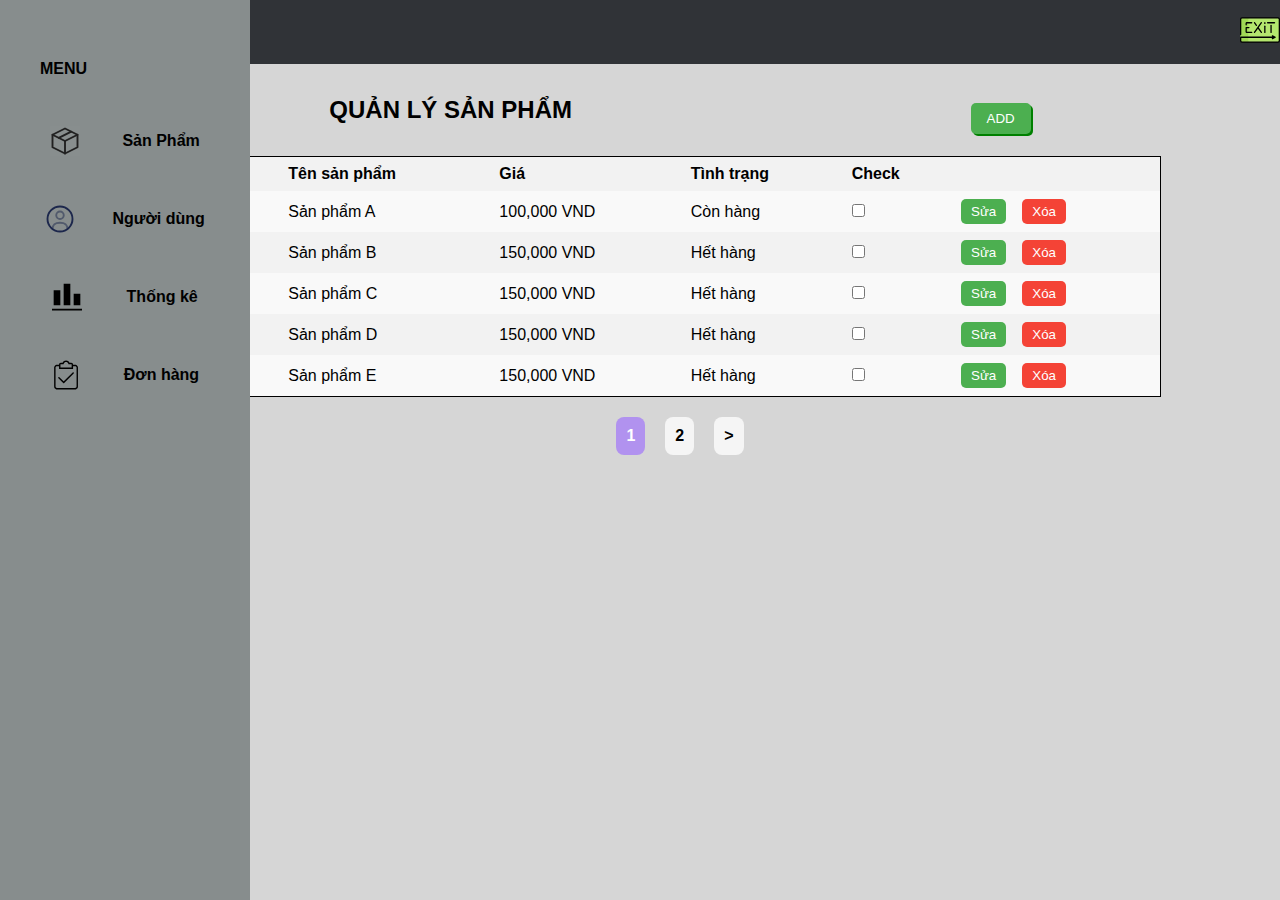
==== admin/admin_index.html @ 741190aa "Merge branch 'main' of https://github.com/nguyenhoangtuan12102003/web-Fruit" ====
<!DOCTYPE html>
<html lang="en">
  <head>
    <meta charset="UTF-8" />
    <meta name="viewport" content="width=device-width, initial-scale=1.0" />
    <title>Document</title>
    <link rel="stylesheet" href="../css/admin.css" />
  </head>
  <body>
    <div class="header">
      <!-- Start Navbar -->
      <div class="navbar">
        <ul class="navbar-title">
          <p>Xin Chào Admin</p>
          <svg class="admin-logo" width="30px" height="30px" viewBox="0 0 32 32" id="user" xmlns="http://www.w3.org/2000/svg"><defs><style>.cls-1{fill:#f16145;}.cls-2{fill:#f68f71;}</style></defs><title/><path class="cls-1" d="M16,15A15,15,0,0,0,1,30a1,1,0,0,0,1,1H30a1,1,0,0,0,1-1A15,15,0,0,0,16,15Z"/><circle class="cls-2" cx="16" cy="9" r="8"/></svg>
          <a href="/block/login.html">
            <svg class="exit-logo" height="40px" width="40px" version="1.1" id="Layer_1" xmlns="http://www.w3.org/2000/svg" xmlns:xlink="http://www.w3.org/1999/xlink" 
            viewBox="0 0 512 512" xml:space="preserve">
         <path style="fill:#B4E66E;" d="M486.013,410.816H25.987c-9.772,0-17.693-7.921-17.693-17.693V118.877
           c0-9.772,7.921-17.693,17.693-17.693h460.026c9.772,0,17.693,7.921,17.693,17.693v274.246
           C503.706,402.895,495.785,410.816,486.013,410.816z"/>
         <path style="fill:#A0D755;" d="M106.344,393.123V118.877c0-9.771,7.921-17.693,17.693-17.693H25.987
           c-9.772,0-17.693,7.922-17.693,17.693v274.246c0,9.771,7.921,17.693,17.693,17.693h98.051
           C114.266,410.816,106.344,402.894,106.344,393.123z"/>
         <path d="M79.067,197.944c4.58,0,8.294-3.713,8.294-8.294v-17.693c0-0.305,0.248-0.553,0.553-0.553h61.927
           c4.58,0,8.294-3.713,8.294-8.294s-3.713-8.294-8.294-8.294H87.914c-9.452,0-17.14,7.689-17.14,17.14v17.693
           C70.773,194.23,74.487,197.944,79.067,197.944z"/>
         <path d="M70.773,278.117c0,9.452,7.689,17.14,17.14,17.14h61.927c4.58,0,8.294-3.713,8.294-8.294s-3.713-8.294-8.294-8.294H87.914
           c-0.305,0-0.553-0.248-0.553-0.553V233.33h27.093c4.58,0,8.294-3.713,8.294-8.294s-3.713-8.294-8.294-8.294H79.067
           c-4.58,0-8.294,3.713-8.294,8.294V278.117z"/>
         <path d="M180.406,293.712c1.461,1.044,3.145,1.545,4.814,1.545c2.588,0,5.138-1.208,6.756-3.473l37.484-52.478l37.484,52.478
           c1.619,2.266,4.168,3.473,6.756,3.473c1.669,0,3.353-0.502,4.814-1.545c3.728-2.663,4.59-7.843,1.929-11.569l-40.79-57.106
           l40.79-57.106c2.663-3.728,1.799-8.907-1.929-11.569c-3.727-2.662-8.906-1.798-11.569,1.929l-88.467,123.853
           C175.815,285.87,176.679,291.049,180.406,293.712z"/>
         <path d="M203.012,202.279c1.619,2.266,4.168,3.473,6.756,3.473c1.669,0,3.353-0.502,4.814-1.545
           c3.728-2.663,4.59-7.843,1.929-11.569l-24.535-34.348c-2.663-3.728-7.844-4.591-11.569-1.929c-3.728,2.663-4.59,7.843-1.929,11.569
           L203.012,202.279z"/>
         <path d="M309.633,286.963c0,4.58,3.713,8.294,8.294,8.294s8.294-3.713,8.294-8.294v-79.62c0-4.58-3.713-8.294-8.294-8.294
           s-8.294,3.713-8.294,8.294V286.963z"/>
         <path d="M317.927,180.249c4.58,0,8.294-3.713,8.294-8.294v-8.846c0-4.58-3.713-8.294-8.294-8.294s-8.294,3.713-8.294,8.294v8.846
           C309.633,176.536,313.346,180.249,317.927,180.249z"/>
         <path d="M450.073,163.11c0-4.58-3.713-8.294-8.294-8.294h-88.467c-4.58,0-8.294,3.713-8.294,8.294s3.713,8.294,8.294,8.294h88.467
           C446.36,171.404,450.073,167.691,450.073,163.11z"/>
         <path d="M389.253,198.497v88.467c0,4.58,3.713,8.294,8.294,8.294s8.294-3.713,8.294-8.294v-88.467c0-4.58-3.713-8.294-8.294-8.294
           S389.253,193.916,389.253,198.497z"/>
         <path d="M486.013,92.89H25.987C11.658,92.89,0,104.548,0,118.877v194.626c0,4.58,3.713,8.294,8.294,8.294s8.294-3.713,8.294-8.294
           V118.877c0-5.183,4.217-9.4,9.4-9.4h460.026c5.183,0,9.4,4.217,9.4,9.4v274.246c0,5.183-4.217,9.4-9.4,9.4H25.987
           c-5.183,0-9.4-4.217-9.4-9.4v-35.387c0-0.305,0.248-0.553,0.553-0.553h398.354l-3.963,1.982c-4.097,2.048-5.758,7.03-3.709,11.127
           c1.453,2.906,4.381,4.587,7.425,4.586c1.246,0,2.511-0.282,3.702-0.877l35.387-17.693c2.81-1.404,4.585-4.276,4.585-7.418
           c0-3.142-1.775-6.013-4.585-7.418l-35.387-17.693c-4.094-2.048-9.078-0.388-11.127,3.709c-2.049,4.097-0.388,9.079,3.709,11.127
           l3.963,1.982H17.14c-9.452,0-17.14,7.689-17.14,17.14v35.387c0,14.329,11.658,25.987,25.987,25.987h460.026
           c14.329,0,25.987-11.658,25.987-25.987V118.877C512,104.548,500.342,92.89,486.013,92.89z"/>
         </svg>
          </a>
        </ul>
      </div>
      <!-- End navbar -->
      <!-- Menuleft -->
      <div class="menu-left" onmouseover="PhongSide();" onmouseout="ThuSide()">
        <ul class="list-menu">
          <li class="list-menu-item">
            <h2 class="text title-1 hide-text">MENU</h2>
          </li>
          <li class="list-menu-item">
            <?xml version="1.0" ?>

            <!-- Uploaded to: SVG Repo, www.svgrepo.com, Generator: SVG Repo Mixer Tools -->
            <svg
              width="800px"
              height="800px"
              viewBox="0 0 24 24"
              version="1.1"
              xmlns="http://www.w3.org/2000/svg"
              xmlns:xlink="http://www.w3.org/1999/xlink"
            >
              <title />

              <g
                fill="none"
                fill-rule="evenodd"
                id="页面-1"
                stroke="none"
                stroke-width="1"
              >
                <g id="导航图标" transform="translate(-325.000000, -80.000000)">
                  <g id="编组" transform="translate(325.000000, 80.000000)">
                    <polygon
                      fill="#FFFFFF"
                      fill-opacity="0.01"
                      fill-rule="nonzero"
                      id="路径"
                      points="24 0 0 0 0 24 24 24"
                    />

                    <polygon
                      id="路径"
                      points="22 7 12 2 2 7 2 17 12 22 22 17"
                      stroke="#212121"
                      stroke-linejoin="round"
                      stroke-width="1.5"
                    />

                    <line
                      id="路径"
                      stroke="#212121"
                      stroke-linecap="round"
                      stroke-linejoin="round"
                      stroke-width="1.5"
                      x1="2"
                      x2="12"
                      y1="7"
                      y2="12"
                    />

                    <line
                      id="路径"
                      stroke="#212121"
                      stroke-linecap="round"
                      stroke-linejoin="round"
                      stroke-width="1.5"
                      x1="12"
                      x2="12"
                      y1="22"
                      y2="12"
                    />

                    <line
                      id="路径"
                      stroke="#212121"
                      stroke-linecap="round"
                      stroke-linejoin="round"
                      stroke-width="1.5"
                      x1="22"
                      x2="12"
                      y1="7"
                      y2="12"
                    />
                    <line
                      id="路径"
                      stroke="#212121"
                      stroke-linecap="round"
                      stroke-linejoin="round"
                      stroke-width="1.5"
                      x1="17"
                      x2="7"
                      y1="4.5"
                      y2="9.5"
                    />
                  </g>
                </g>
              </g>
            </svg>
            <span class="text hide-text">Sản Phẩm</span>
          </li>

          <li class="list-menu-item">
            <?xml version="1.0" encoding="utf-8"?><!-- Uploaded to: SVG Repo, www.svgrepo.com, Generator: SVG Repo Mixer Tools -->
            <svg
              width="800px"
              height="800px"
              viewBox="0 0 24 24"
              fill="none"
              xmlns="http://www.w3.org/2000/svg"
            >
              <circle
                opacity="0.5"
                cx="12"
                cy="9"
                r="3"
                stroke="#1C274C"
                stroke-width="1.5"
              />
              <circle
                cx="12"
                cy="12"
                r="10"
                stroke="#1C274C"
                stroke-width="1.5"
              />
              <path
                opacity="0.5"
                d="M17.9691 20C17.81 17.1085 16.9247 15 11.9999 15C7.07521 15 6.18991 17.1085 6.03076 20"
                stroke="#1C274C"
                stroke-width="1.5"
                stroke-linecap="round"
              />
            </svg>
            <span class="text">Người dùng</span>
          </li>

          <li class="list-menu-item">
            <?xml version="1.0" encoding="utf-8"?><!-- Uploaded to: SVG Repo, www.svgrepo.com, Generator: SVG Repo Mixer Tools -->
            <svg
              fill="#000000"
              width="800px"
              height="800px"
              viewBox="0 0 1920 1920"
              xmlns="http://www.w3.org/2000/svg"
            >
              <path
                d="M746.667 106.667H1173.33V1493.33H746.667V106.667ZM533.333 533.333H106.667V1493.33H533.333V533.333ZM1920 1706.67H0V1824H1920V1706.67ZM1813.33 746.667H1386.67V1493.33H1813.33V746.667Z"
              />
            </svg>
            <span class="text">Thống kê</span>
          </li>

          <li class="list-menu-item">
            <?xml version="1.0" encoding="utf-8"?>
            <!-- Uploaded to: SVG Repo, www.svgrepo.com, Generator: SVG Repo Mixer Tools -->
            <svg
              width="800px"
              height="800px"
              viewBox="0 0 1024 1024"
              fill="#000000"
              class="icon"
              version="1.1"
              xmlns="http://www.w3.org/2000/svg"
            >
              <path
                d="M824.8 1003.2H203.2c-12.8 0-25.6-2.4-37.6-7.2-11.2-4.8-21.6-12-30.4-20.8-8.8-8.8-16-19.2-20.8-30.4-4.8-12-7.2-24-7.2-37.6V260c0-12.8 2.4-25.6 7.2-37.6 4.8-11.2 12-21.6 20.8-30.4 8.8-8.8 19.2-16 30.4-20.8 12-4.8 24-7.2 37.6-7.2h94.4v48H203.2c-26.4 0-48 21.6-48 48v647.2c0 26.4 21.6 48 48 48h621.6c26.4 0 48-21.6 48-48V260c0-26.4-21.6-48-48-48H730.4v-48H824c12.8 0 25.6 2.4 37.6 7.2 11.2 4.8 21.6 12 30.4 20.8 8.8 8.8 16 19.2 20.8 30.4 4.8 12 7.2 24 7.2 37.6v647.2c0 12.8-2.4 25.6-7.2 37.6-4.8 11.2-12 21.6-20.8 30.4-8.8 8.8-19.2 16-30.4 20.8-11.2 4.8-24 7.2-36.8 7.2z"
                fill=""
              />
              <path
                d="M752.8 308H274.4V152.8c0-32.8 26.4-60 60-60h61.6c22.4-44 67.2-72.8 117.6-72.8 50.4 0 95.2 28.8 117.6 72.8h61.6c32.8 0 60 26.4 60 60v155.2m-430.4-48h382.4V152.8c0-6.4-5.6-12-12-12H598.4l-5.6-16c-12-33.6-43.2-56-79.2-56s-67.2 22.4-79.2 56l-5.6 16H334.4c-6.4 0-12 5.6-12 12v107.2zM432.8 792c-6.4 0-12-2.4-16.8-7.2L252.8 621.6c-4.8-4.8-7.2-10.4-7.2-16.8s2.4-12 7.2-16.8c4.8-4.8 10.4-7.2 16.8-7.2s12 2.4 16.8 7.2L418.4 720c4 4 8.8 5.6 13.6 5.6s10.4-1.6 13.6-5.6l295.2-295.2c4.8-4.8 10.4-7.2 16.8-7.2s12 2.4 16.8 7.2c9.6 9.6 9.6 24 0 33.6L449.6 784.8c-4.8 4-11.2 7.2-16.8 7.2z"
                fill=""
              />
            </svg>
            <span class="text">Đơn hàng</span>
          </li>
        </ul>
      </div>
      <!-- END MENU LEFT -->
    </div>
    <!-- CONTENT -->
    <div class="content">
      <!-- SẢN PHẨM -->
      <div class="product">
        <div class="header-product">
          <h1 class="title">QUẢN LÝ SẢN PHẨM</h1>
          <div class="button-header">
            <button class="btn-add">
              <a href="" id="add-data">ADD</a>
            </button>
          </div>
        </div>
        <div class="body-product">
          <table>
            <thead>
              <tr>
                <th>STT</th>
                <th>Tên sản phẩm</th>
                <th>Giá</th>
                <th>Tình trạng</th>
                <th>Check</th>
                <th></th>
              </tr>
            </thead>
            <tbody class="list-product">
              <tr class="item">
                <td>1</td>
                <td>Sản phẩm A</td>
                <td>100,000 VND</td>
                <td>Còn hàng</td>
                <td><input type="checkbox" /></td>
                <td>
                  <button class="btn-edit">Sửa</button
                  ><button class="btn-delete">Xóa</button>
                </td>
              </tr>
              <tr class="item">
                <td>2</td>
                <td>Sản phẩm B</td>
                <td>150,000 VND</td>
                <td>Hết hàng</td>
                <td><input type="checkbox" /></td>
                <td>
                  <button class="btn-edit">Sửa</button
                  ><button class="btn-delete">Xóa</button>
                </td>
              </tr>
              <tr class="item">
                <td>3</td>
                <td>Sản phẩm C</td>
                <td>150,000 VND</td>
                <td>Hết hàng</td>
                <td><input type="checkbox" /></td>
                <td>
                  <button class="btn-edit">Sửa</button
                  ><button class="btn-delete">Xóa</button>
                </td>
              </tr>
              <tr class="item">
                <td>4</td>
                <td>Sản phẩm D</td>
                <td>150,000 VND</td>
                <td>Hết hàng</td>
                <td><input type="checkbox" /></td>
                <td>
                  <button class="btn-edit">Sửa</button
                  ><button class="btn-delete">Xóa</button>
                </td>
              </tr>
              <tr class="item">
                <td>5</td>
                <td>Sản phẩm E</td>
                <td>150,000 VND</td>
                <td>Hết hàng</td>
                <td><input type="checkbox" /></td>
                <td>
                  <button class="btn-edit">Sửa</button
                  ><button class="btn-delete">Xóa</button>
                </td>
              </tr>
              <tr class="item">
                <td>5</td>
                <td>Sản phẩm E</td>
                <td>150,000 VND</td>
                <td>Hết hàng</td>
                <td><input type="checkbox" /></td>
                <td>
                  <button class="btn-edit">Sửa</button
                  ><button class="btn-delete">Xóa</button>
                </td>
              </tr>
              <tr class="item">
                <td>5</td>
                <td>Sản phẩm E</td>
                <td>150,000 VND</td>
                <td>Hết hàng</td>
                <td><input type="checkbox" /></td>
                <td>
                  <button class="btn-edit">Sửa</button
                  ><button class="btn-delete">Xóa</button>
                </td>
              </tr>
              <tr class="item">
                <td>5</td>
                <td>Sản phẩm E</td>
                <td>150,000 VND</td>
                <td>Hết hàng</td>
                <td><input type="checkbox" /></td>
                <td>
                  <button class="btn-edit">Sửa</button
                  ><button class="btn-delete">Xóa</button>
                </td>
              </tr>
              <tr class="item">
                <td>5</td>
                <td>Sản phẩm E</td>
                <td>150,000 VND</td>
                <td>Hết hàng</td>
                <td><input type="checkbox" /></td>
                <td>
                  <button class="btn-edit">Sửa</button
                  ><button class="btn-delete">Xóa</button>
                </td>
              </tr>
              <tr class="item">
                <td>5</td>
                <td>Sản phẩm E</td>
                <td>150,000 VND</td>
                <td>Hết hàng</td>
                <td><input type="checkbox" /></td>
                <td>
                  <button class="btn-edit">Sửa</button
                  ><button class="btn-delete">Xóa</button>
                </td>
              </tr>
            </tbody>
          </table>
        </div>

        <div class="pagination">
          <ul class="listPage">
            <li class="active listPage-item"> 1</li>
            <li class=" listPage-item">2</li>
            <li class=" listPage-item">3</li>
          </ul>
        </div>
      </div>

      <!-- Account -->
      
    </div>
  </body>
  <script src="/js/admin.js"></script>
</html>
---- css/admin.css ----
* {
    box-sizing: inherit;
    margin: 0 auto;
    padding: 0;
    font-family: 'Signika', sans-serif;
    color: #000;
  }
  body{
      background-color: #cccccccd;
  }
  :root{
      --background-primary:#fdf8f8;
      --main-color: #039201;
      --blackLight:#303337;
      --blackDark:#212121;;
      --mattGray: #878d8d;
  }
  .navbar {
    display: flex;
    background-color: var(--blackLight); /* Màu nền của navbar */
    color: #fff; /* Màu chữ trắng */
    display: flex;
    justify-content: space-between; /* Canh giữa các phần tử theo chiều ngang */
    align-items: center; /* Canh giữa các phần tử theo chiều dọc */
    padding: 10px 0;
    width: 100%;
  }
  
  .navbar-title{
      display: flex;
      position: relative;
      justify-content: center;
      align-items: center;
  }
  .navbar-title p{
      margin-left: 100px;
      color: white;
      font-weight: 800;   
  }
  .navbar-title p {
    margin-left: 100px;
    color: white;
    font-weight: 800;
  }
 .admin-logo{
    margin: -5px 0 0 10px;
 }
 .exit-logo{
   margin-left: 1000px;
   
 }
  .btn-exit {
      background-color: white;
  }
  .exit {
    background-color: #878d8d;
    margin-right: 12px;
  }
  
  .menu-left {
    height: 100%;
    width: 20%;
    position: fixed;
    top: 0;
    background-color: var(--mattGray);
    padding-top: 20px;
    color: #fff;
    overflow-y: auto;
    transition: all ease 0.3s;
  }
  
  .list-menu {
    text-align: center;
    list-style-type: none;
  }
  .list-menu-item {
    padding: 24px;
    display: flex;
    align-items: center;
    transition: transform 0.4s ease;
  }
  .list-menu-item h2 {
    font-size: 30px;
    text-align: center;
  }
  .list-menu-item:hover {
    transform: scale(1.1);
    background-color: #ccc;
  }
  .list-menu-item .text {
    font-size: 16px;
    font-weight: 600;
    margin-left: 16px;
  }
  
  .list-menu-item:first-child {
    margin-top: 16px;
  }
  .list-menu-item svg {
    width: 30px;
    height: 30px;
  }
  .list-menu-item.hide-text .text {
    display: none;
  }
  /* CONTENT */
  /* SAN PHAM */
  .content {
    margin-left: 80px;
    display: flex;
    justify-content: center;
  }
  .product {
    width: 80%;
    margin: 32px;
  }
  .header-product {
    display: flex;
    justify-content: space-between;
    align-items: center;
    margin-bottom: 16px;
  }
  
  .header-product .title {
    display: flex;
    justify-content: center;
    text-decoration: none;
    text-align: center;
  }
  .title{
      margin-bottom: 16px ;
      font-size: 24px;
      font-weight: 700;
      
  }
  .btn-add{
      padding: 8px 16px;
      background-color:#4CAF50;
      margin-left: 140px;
      border: none;
      border-radius: 5px;
      box-shadow: 2px 2px green;
      opacity: 1;
  }
  .btn-add:hover{
      opacity: 0.8;
  }
  .title {
    margin-bottom: 16px;
    font-size: 24px;
    font-weight: 700;
  }
  .btn-add {
    padding: 8px 16px;
    background-color: #4caf50;
    margin-left: 140px;
  }
  .btn-add a {
    color: white;
    text-decoration: none;
  }
  table {
      border-collapse: collapse;  
      width: 100%;
      border: 1px solid black;
      background-color: rgba(255, 255, 255, 0.853);
  
  }
  th, td {
      text-align: left;   
      padding: 8px;
      border-collapse: collapse;
  }
  th,
  td {
    text-align: left;
    padding: 8px;
  }
  th {
    background-color: #f2f2f2;
  }
  tr:hover {
      background-color: #f2f2f2;
  }
  .btn-edit, .btn-delete {
      padding: 5px 10px;
      background-color: #4CAF50;
      color: white;
      border: none;
      border-radius: 5px;
      cursor: pointer;
      opacity: 1;
  }
  tr:nth-child(even) {
    background-color: #f2f2f2;
  }
  tr:hover {
    background-color: #ddd;
  }
  .btn-edit,
  .btn-delete {
    padding: 5px 10px;
    background-color: #4caf50;
    color: white;
    border: none;
    cursor: pointer;
  }
  .btn-delete {
    background-color: #f44336;
  }
  .btn-edit {
    margin-right: 16px;
  }
  .btn-edit:hover{
      opacity: 0.8;
  }
  .btn-delete:hover{
      opacity: 0.8;
  }
  
  /* end product  */
  /* pagination */
  .listPage{
    padding: 20px;
    text-align: center;
    list-style: none;
  }
  .listPage li{
    display: inline-block;
    background-color: #ffffffBD;
    padding: 10px;
    margin: 0 10px;
    cursor: pointer;
    border-radius: 8px;
    font-weight: 600;
  }
  .listPage li:hover{
    opacity: 0.6;
  }
  .listPage .active{
    background-color: #B192EF;
    color:#fff;
  }


  /* thong ke */

  .container-thongke {
    display: flex;
    gap: 25px;
    margin: 35px;
  }
  .left-content {
    flex: 2;
    border: 1px solid black;
    border-radius: 8px;
  }
  .form-thongke {
    padding: 15px 8px;
    display: flex;
    flex-direction: column;
    gap: 15px;
  }
  .text-form {
    text-align: center;
  }
  .form-item {
    display: flex;
    flex-direction: column;
    gap: 10px;
  }
  .form-item label {
    margin-bottom: 5px;
  }
  #nhom {
    padding: 4px;
    border-radius: 5px;
    width: 80px;
  }
  .form-button {
    padding: 5px;
    width: 200px;
    align-self: center;
    border-radius: 5px;
    background-color: #039201;
  }
  .right-content {
    flex: 8;
  }
  .form-item .item {
    display: flex;
    gap: 5px;
  }
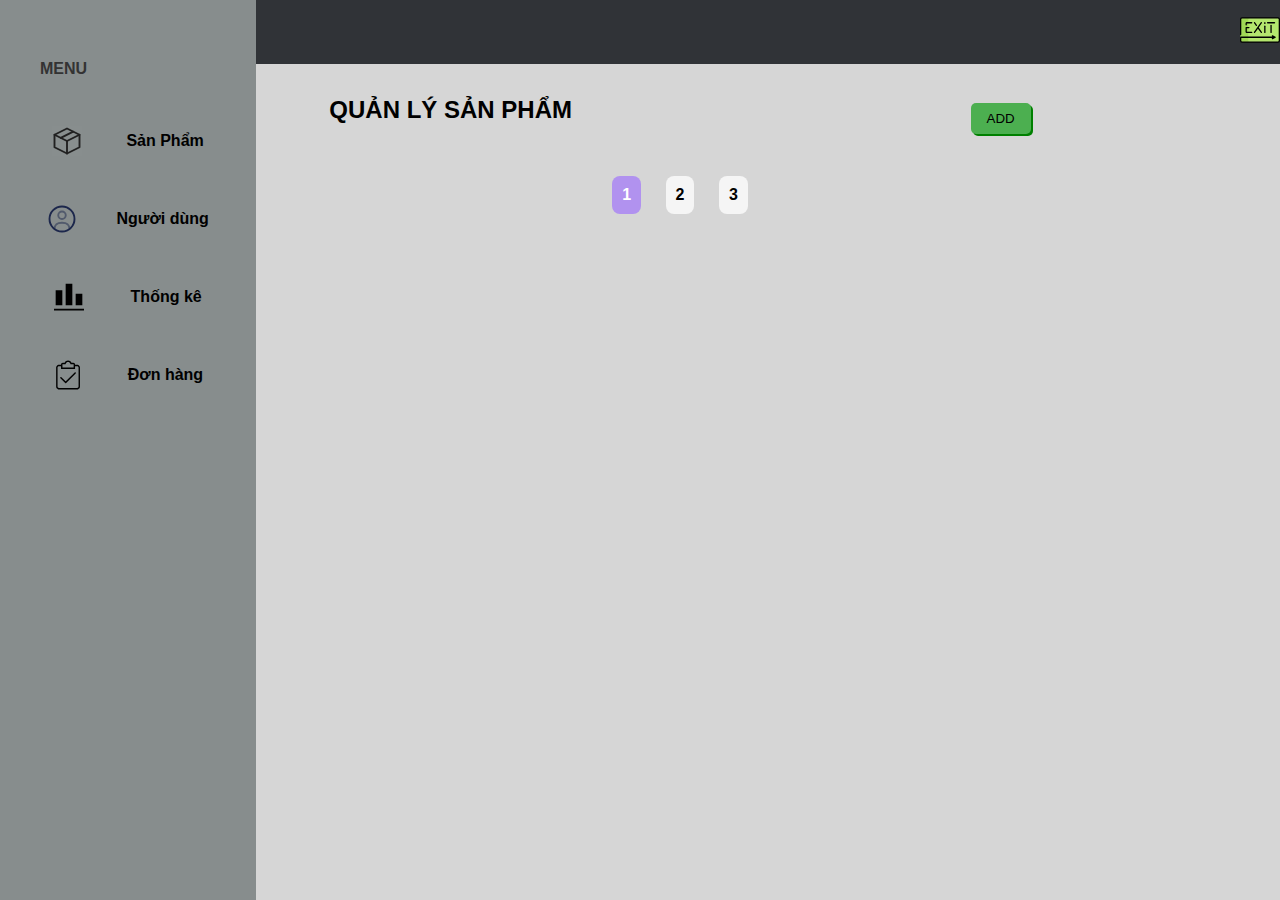
==== commit 94d98e1a: "pull" ====
--- a/admin/admin_index.html
+++ b/admin/admin_index.html
@@ -12,51 +12,108 @@
       <div class="navbar">
         <ul class="navbar-title">
           <p>Xin Chào Admin</p>
-          <svg class="admin-logo" width="30px" height="30px" viewBox="0 0 32 32" id="user" xmlns="http://www.w3.org/2000/svg"><defs><style>.cls-1{fill:#f16145;}.cls-2{fill:#f68f71;}</style></defs><title/><path class="cls-1" d="M16,15A15,15,0,0,0,1,30a1,1,0,0,0,1,1H30a1,1,0,0,0,1-1A15,15,0,0,0,16,15Z"/><circle class="cls-2" cx="16" cy="9" r="8"/></svg>
+          <svg
+            class="admin-logo"
+            width="30px"
+            height="30px"
+            viewBox="0 0 32 32"
+            id="user"
+            xmlns="http://www.w3.org/2000/svg"
+          >
+            <defs>
+              <style>
+                .cls-1 {
+                  fill: #f16145;
+                }
+                .cls-2 {
+                  fill: #f68f71;
+                }
+              </style>
+            </defs>
+            <title />
+            <path
+              class="cls-1"
+              d="M16,15A15,15,0,0,0,1,30a1,1,0,0,0,1,1H30a1,1,0,0,0,1-1A15,15,0,0,0,16,15Z"
+            />
+            <circle class="cls-2" cx="16" cy="9" r="8" />
+          </svg>
           <a href="/block/login.html">
-            <svg class="exit-logo" height="40px" width="40px" version="1.1" id="Layer_1" xmlns="http://www.w3.org/2000/svg" xmlns:xlink="http://www.w3.org/1999/xlink" 
-            viewBox="0 0 512 512" xml:space="preserve">
-         <path style="fill:#B4E66E;" d="M486.013,410.816H25.987c-9.772,0-17.693-7.921-17.693-17.693V118.877
+            <svg
+              class="exit-logo"
+              height="40px"
+              width="40px"
+              version="1.1"
+              id="Layer_1"
+              xmlns="http://www.w3.org/2000/svg"
+              xmlns:xlink="http://www.w3.org/1999/xlink"
+              viewBox="0 0 512 512"
+              xml:space="preserve"
+            >
+              <path
+                style="fill: #b4e66e"
+                d="M486.013,410.816H25.987c-9.772,0-17.693-7.921-17.693-17.693V118.877
            c0-9.772,7.921-17.693,17.693-17.693h460.026c9.772,0,17.693,7.921,17.693,17.693v274.246
-           C503.706,402.895,495.785,410.816,486.013,410.816z"/>
-         <path style="fill:#A0D755;" d="M106.344,393.123V118.877c0-9.771,7.921-17.693,17.693-17.693H25.987
+           C503.706,402.895,495.785,410.816,486.013,410.816z"
+              />
+              <path
+                style="fill: #a0d755"
+                d="M106.344,393.123V118.877c0-9.771,7.921-17.693,17.693-17.693H25.987
            c-9.772,0-17.693,7.922-17.693,17.693v274.246c0,9.771,7.921,17.693,17.693,17.693h98.051
-           C114.266,410.816,106.344,402.894,106.344,393.123z"/>
-         <path d="M79.067,197.944c4.58,0,8.294-3.713,8.294-8.294v-17.693c0-0.305,0.248-0.553,0.553-0.553h61.927
+           C114.266,410.816,106.344,402.894,106.344,393.123z"
+              />
+              <path
+                d="M79.067,197.944c4.58,0,8.294-3.713,8.294-8.294v-17.693c0-0.305,0.248-0.553,0.553-0.553h61.927
            c4.58,0,8.294-3.713,8.294-8.294s-3.713-8.294-8.294-8.294H87.914c-9.452,0-17.14,7.689-17.14,17.14v17.693
-           C70.773,194.23,74.487,197.944,79.067,197.944z"/>
-         <path d="M70.773,278.117c0,9.452,7.689,17.14,17.14,17.14h61.927c4.58,0,8.294-3.713,8.294-8.294s-3.713-8.294-8.294-8.294H87.914
+           C70.773,194.23,74.487,197.944,79.067,197.944z"
+              />
+              <path
+                d="M70.773,278.117c0,9.452,7.689,17.14,17.14,17.14h61.927c4.58,0,8.294-3.713,8.294-8.294s-3.713-8.294-8.294-8.294H87.914
            c-0.305,0-0.553-0.248-0.553-0.553V233.33h27.093c4.58,0,8.294-3.713,8.294-8.294s-3.713-8.294-8.294-8.294H79.067
-           c-4.58,0-8.294,3.713-8.294,8.294V278.117z"/>
-         <path d="M180.406,293.712c1.461,1.044,3.145,1.545,4.814,1.545c2.588,0,5.138-1.208,6.756-3.473l37.484-52.478l37.484,52.478
+           c-4.58,0-8.294,3.713-8.294,8.294V278.117z"
+              />
+              <path
+                d="M180.406,293.712c1.461,1.044,3.145,1.545,4.814,1.545c2.588,0,5.138-1.208,6.756-3.473l37.484-52.478l37.484,52.478
            c1.619,2.266,4.168,3.473,6.756,3.473c1.669,0,3.353-0.502,4.814-1.545c3.728-2.663,4.59-7.843,1.929-11.569l-40.79-57.106
            l40.79-57.106c2.663-3.728,1.799-8.907-1.929-11.569c-3.727-2.662-8.906-1.798-11.569,1.929l-88.467,123.853
-           C175.815,285.87,176.679,291.049,180.406,293.712z"/>
-         <path d="M203.012,202.279c1.619,2.266,4.168,3.473,6.756,3.473c1.669,0,3.353-0.502,4.814-1.545
+           C175.815,285.87,176.679,291.049,180.406,293.712z"
+              />
+              <path
+                d="M203.012,202.279c1.619,2.266,4.168,3.473,6.756,3.473c1.669,0,3.353-0.502,4.814-1.545
            c3.728-2.663,4.59-7.843,1.929-11.569l-24.535-34.348c-2.663-3.728-7.844-4.591-11.569-1.929c-3.728,2.663-4.59,7.843-1.929,11.569
-           L203.012,202.279z"/>
-         <path d="M309.633,286.963c0,4.58,3.713,8.294,8.294,8.294s8.294-3.713,8.294-8.294v-79.62c0-4.58-3.713-8.294-8.294-8.294
-           s-8.294,3.713-8.294,8.294V286.963z"/>
-         <path d="M317.927,180.249c4.58,0,8.294-3.713,8.294-8.294v-8.846c0-4.58-3.713-8.294-8.294-8.294s-8.294,3.713-8.294,8.294v8.846
-           C309.633,176.536,313.346,180.249,317.927,180.249z"/>
-         <path d="M450.073,163.11c0-4.58-3.713-8.294-8.294-8.294h-88.467c-4.58,0-8.294,3.713-8.294,8.294s3.713,8.294,8.294,8.294h88.467
-           C446.36,171.404,450.073,167.691,450.073,163.11z"/>
-         <path d="M389.253,198.497v88.467c0,4.58,3.713,8.294,8.294,8.294s8.294-3.713,8.294-8.294v-88.467c0-4.58-3.713-8.294-8.294-8.294
-           S389.253,193.916,389.253,198.497z"/>
-         <path d="M486.013,92.89H25.987C11.658,92.89,0,104.548,0,118.877v194.626c0,4.58,3.713,8.294,8.294,8.294s8.294-3.713,8.294-8.294
+           L203.012,202.279z"
+              />
+              <path
+                d="M309.633,286.963c0,4.58,3.713,8.294,8.294,8.294s8.294-3.713,8.294-8.294v-79.62c0-4.58-3.713-8.294-8.294-8.294
+           s-8.294,3.713-8.294,8.294V286.963z"
+              />
+              <path
+                d="M317.927,180.249c4.58,0,8.294-3.713,8.294-8.294v-8.846c0-4.58-3.713-8.294-8.294-8.294s-8.294,3.713-8.294,8.294v8.846
+           C309.633,176.536,313.346,180.249,317.927,180.249z"
+              />
+              <path
+                d="M450.073,163.11c0-4.58-3.713-8.294-8.294-8.294h-88.467c-4.58,0-8.294,3.713-8.294,8.294s3.713,8.294,8.294,8.294h88.467
+           C446.36,171.404,450.073,167.691,450.073,163.11z"
+              />
+              <path
+                d="M389.253,198.497v88.467c0,4.58,3.713,8.294,8.294,8.294s8.294-3.713,8.294-8.294v-88.467c0-4.58-3.713-8.294-8.294-8.294
+           S389.253,193.916,389.253,198.497z"
+              />
+              <path
+                d="M486.013,92.89H25.987C11.658,92.89,0,104.548,0,118.877v194.626c0,4.58,3.713,8.294,8.294,8.294s8.294-3.713,8.294-8.294
            V118.877c0-5.183,4.217-9.4,9.4-9.4h460.026c5.183,0,9.4,4.217,9.4,9.4v274.246c0,5.183-4.217,9.4-9.4,9.4H25.987
            c-5.183,0-9.4-4.217-9.4-9.4v-35.387c0-0.305,0.248-0.553,0.553-0.553h398.354l-3.963,1.982c-4.097,2.048-5.758,7.03-3.709,11.127
            c1.453,2.906,4.381,4.587,7.425,4.586c1.246,0,2.511-0.282,3.702-0.877l35.387-17.693c2.81-1.404,4.585-4.276,4.585-7.418
            c0-3.142-1.775-6.013-4.585-7.418l-35.387-17.693c-4.094-2.048-9.078-0.388-11.127,3.709c-2.049,4.097-0.388,9.079,3.709,11.127
            l3.963,1.982H17.14c-9.452,0-17.14,7.689-17.14,17.14v35.387c0,14.329,11.658,25.987,25.987,25.987h460.026
-           c14.329,0,25.987-11.658,25.987-25.987V118.877C512,104.548,500.342,92.89,486.013,92.89z"/>
-         </svg>
+           c14.329,0,25.987-11.658,25.987-25.987V118.877C512,104.548,500.342,92.89,486.013,92.89z"
+              />
+            </svg>
           </a>
         </ul>
       </div>
       <!-- End navbar -->
       <!-- Menuleft -->
-      <div class="menu-left" onmouseover="PhongSide();" onmouseout="ThuSide()">
+      <div id="menuLeft" class="menu-left" onmouseover="PhongSide()" onmouseout="ThuSide()">
         <ul class="list-menu">
           <li class="list-menu-item">
             <h2 class="text title-1 hide-text">MENU</h2>
@@ -188,7 +245,7 @@
             <span class="text">Người dùng</span>
           </li>
 
-          <li class="list-menu-item">
+          <li class="list-menu-item" id="thongke">
             <?xml version="1.0" encoding="utf-8"?><!-- Uploaded to: SVG Repo, www.svgrepo.com, Generator: SVG Repo Mixer Tools -->
             <svg
               fill="#000000"
@@ -238,150 +295,62 @@
         <div class="header-product">
           <h1 class="title">QUẢN LÝ SẢN PHẨM</h1>
           <div class="button-header">
-            <button class="btn-add">
-              <a href="" id="add-data">ADD</a>
-            </button>
+            <button class="btn-add" onclick="hienThi()">ADD</button>
           </div>
         </div>
         <div class="body-product">
-          <table>
-            <thead>
-              <tr>
-                <th>STT</th>
-                <th>Tên sản phẩm</th>
-                <th>Giá</th>
-                <th>Tình trạng</th>
-                <th>Check</th>
-                <th></th>
-              </tr>
-            </thead>
-            <tbody class="list-product">
-              <tr class="item">
-                <td>1</td>
-                <td>Sản phẩm A</td>
-                <td>100,000 VND</td>
-                <td>Còn hàng</td>
-                <td><input type="checkbox" /></td>
-                <td>
-                  <button class="btn-edit">Sửa</button
-                  ><button class="btn-delete">Xóa</button>
-                </td>
-              </tr>
-              <tr class="item">
-                <td>2</td>
-                <td>Sản phẩm B</td>
-                <td>150,000 VND</td>
-                <td>Hết hàng</td>
-                <td><input type="checkbox" /></td>
-                <td>
-                  <button class="btn-edit">Sửa</button
-                  ><button class="btn-delete">Xóa</button>
-                </td>
-              </tr>
-              <tr class="item">
-                <td>3</td>
-                <td>Sản phẩm C</td>
-                <td>150,000 VND</td>
-                <td>Hết hàng</td>
-                <td><input type="checkbox" /></td>
-                <td>
-                  <button class="btn-edit">Sửa</button
-                  ><button class="btn-delete">Xóa</button>
-                </td>
-              </tr>
-              <tr class="item">
-                <td>4</td>
-                <td>Sản phẩm D</td>
-                <td>150,000 VND</td>
-                <td>Hết hàng</td>
-                <td><input type="checkbox" /></td>
-                <td>
-                  <button class="btn-edit">Sửa</button
-                  ><button class="btn-delete">Xóa</button>
-                </td>
-              </tr>
-              <tr class="item">
-                <td>5</td>
-                <td>Sản phẩm E</td>
-                <td>150,000 VND</td>
-                <td>Hết hàng</td>
-                <td><input type="checkbox" /></td>
-                <td>
-                  <button class="btn-edit">Sửa</button
-                  ><button class="btn-delete">Xóa</button>
-                </td>
-              </tr>
-              <tr class="item">
-                <td>5</td>
-                <td>Sản phẩm E</td>
-                <td>150,000 VND</td>
-                <td>Hết hàng</td>
-                <td><input type="checkbox" /></td>
-                <td>
-                  <button class="btn-edit">Sửa</button
-                  ><button class="btn-delete">Xóa</button>
-                </td>
-              </tr>
-              <tr class="item">
-                <td>5</td>
-                <td>Sản phẩm E</td>
-                <td>150,000 VND</td>
-                <td>Hết hàng</td>
-                <td><input type="checkbox" /></td>
-                <td>
-                  <button class="btn-edit">Sửa</button
-                  ><button class="btn-delete">Xóa</button>
-                </td>
-              </tr>
-              <tr class="item">
-                <td>5</td>
-                <td>Sản phẩm E</td>
-                <td>150,000 VND</td>
-                <td>Hết hàng</td>
-                <td><input type="checkbox" /></td>
-                <td>
-                  <button class="btn-edit">Sửa</button
-                  ><button class="btn-delete">Xóa</button>
-                </td>
-              </tr>
-              <tr class="item">
-                <td>5</td>
-                <td>Sản phẩm E</td>
-                <td>150,000 VND</td>
-                <td>Hết hàng</td>
-                <td><input type="checkbox" /></td>
-                <td>
-                  <button class="btn-edit">Sửa</button
-                  ><button class="btn-delete">Xóa</button>
-                </td>
-              </tr>
-              <tr class="item">
-                <td>5</td>
-                <td>Sản phẩm E</td>
-                <td>150,000 VND</td>
-                <td>Hết hàng</td>
-                <td><input type="checkbox" /></td>
-                <td>
-                  <button class="btn-edit">Sửa</button
-                  ><button class="btn-delete">Xóa</button>
-                </td>
-              </tr>
-            </tbody>
-          </table>
         </div>
+        <!-- add product -->
+          <div class="form-container" id="formContainer">
+            <form
+              action=""
+            > 
+            <label for="product_id">ID Sản Phẩm:</label>
+            <input type="text" name="product_id" id="product_id" required /><br />
+
+            <label for="product_name">Tên Sản Phẩm:</label>
+            <input
+              type="text"
+              name="product_name"
+              id="product_name"
+              required
+            /><br />
+
+            <label for="product_price_new">Giá Mới:</label>
+            <input
+              type="number"
+              name="product_price"
+              id="product_price"
+              required
+            /><br />
+
+            <label for="product_image">Hình Ảnh:</label>
+            <input
+              type="file"
+              name="product_image"
+              id="product_image"
+              required
+            /><br />
+
+            <div class="list-btn">
+              <input id="addProduct" class="btn-add-product" type="submit" onclick="themSanPhamMoi()" value="Thêm" />
+              <input  class="btn-back" type="submit" value="Thoát" onclick="Thoat()" />
+            </div>
+            </form>
+          </div>
 
         <div class="pagination">
           <ul class="listPage">
-            <li class="active listPage-item"> 1</li>
-            <li class=" listPage-item">2</li>
-            <li class=" listPage-item">3</li>
+            <li class="active listPage-item">1</li>
+            <li class="listPage-item">2</li>
+            <li class="listPage-item">3</li>
           </ul>
         </div>
       </div>
 
       <!-- Account -->
-      
     </div>
   </body>
-  <script src="/js/admin.js"></script>
+  <script type="module" src="../js/admin.js"></script>
+  <script type="module" src="../js/product.js"></script>
 </html>
--- a/css/admin.css
+++ b/css/admin.css
@@ -159,6 +159,100 @@
     color: white;
     text-decoration: none;
   }
+  /* add  */
+  /* CSS cho biểu mẫu thêm sản phẩm */
+  /* CSS cho phần nền mờ */
+.overlay {
+
+  display: none;
+ 
+  z-index: 999; /* Đảm bảo nó hiển thị phía trên */
+}
+
+/* CSS cho biểu mẫu thêm sản phẩm */
+form {
+  max-width: 500px;
+  margin: 0 auto;
+  padding: 20px;
+  background-color: #ffffff;
+  border-radius: 5px;
+  box-shadow: 0 0 10px rgba(0, 0, 0, 0.1);
+}
+@keyframes fadeIn {
+  from {
+      opacity: 0;
+  }
+  to {
+      opacity: 1;
+  }
+}
+.form-container {
+  display: none;
+  position: fixed;
+  top: 50%;
+  left: 50%;
+  transform: translate(-50%, -50%);
+  background-color: #ffffff;
+  border-radius: 5px;
+  box-shadow: 0 0 10px rgba(0, 0, 0, 0.1);
+  z-index: 2;
+  padding: 20px;
+  animation: fadeIn 0.5s ease-in-out forwards;
+}
+
+/* Định dạng cho tiêu đề */
+h2 {
+  color: #333;
+}
+
+/* Định dạng cho các label và input fields */
+label, input {
+  display: block;
+  margin: 10px 0;
+}
+
+input[type="text"],
+input[type="number"],
+input[type="file"] {
+  width: 100%;
+  padding: 10px;
+  border: 1px solid #ccc;
+  border-radius: 5px;
+}
+
+/* Định dạng cho hình ảnh được tải lên */
+input[type="file"] {
+  padding: 0;
+}
+
+/* Chỉnh màu chữ mặc định cho required field */
+label[for="product_id"], label[for="product_name"], label[for="product_price_new"], label[for="product_image"], label[for="product_price_old"] {
+  color: #007BFF;
+}
+.list-btn{
+  display: flex;
+  justify-content: center;
+}
+
+.btn-add-product {
+  background-color: #007BFF;
+  color: #fff;
+  padding: 10px 20px;
+  border: none;
+  border-radius: 5px;
+  cursor: pointer;
+}
+.btn-back {
+  background-color: #4CAF50; /* Màu xanh (green) */
+  color: #fff;
+  padding: 10px 20px;
+  border: none;
+  border-radius: 5px;
+  cursor: pointer;
+  margin-left: 20px; /* Khoảng cách giữa các nút */
+}
+/* end thêm sản phẩm */
+
   table {
       border-collapse: collapse;  
       width: 100%;
@@ -241,53 +335,289 @@
     background-color: #B192EF;
     color:#fff;
   }
-
-
-  /* thong ke */
-
-  .container-thongke {
-    display: flex;
-    gap: 25px;
-    margin: 35px;
-  }
-  .left-content {
-    flex: 2;
-    border: 1px solid black;
-    border-radius: 8px;
-  }
-  .form-thongke {
-    padding: 15px 8px;
-    display: flex;
-    flex-direction: column;
-    gap: 15px;
-  }
-  .text-form {
-    text-align: center;
-  }
-  .form-item {
-    display: flex;
-    flex-direction: column;
-    gap: 10px;
-  }
-  .form-item label {
-    margin-bottom: 5px;
-  }
-  #nhom {
-    padding: 4px;
-    border-radius: 5px;
-    width: 80px;
-  }
-  .form-button {
-    padding: 5px;
-    width: 200px;
-    align-self: center;
-    border-radius: 5px;
-    background-color: #039201;
-  }
-  .right-content {
-    flex: 8;
-  }
-  .form-item .item {
-    display: flex;
-    gap: 5px;
-  }+body {
+  background-color: #cccccccd;
+}
+:root {
+  --background-primary: #fdf8f8;
+  --main-color: #039201;
+  --blackLight: #303337;
+  --blackDark: #212121;
+  --mattGray: #878d8d;
+}
+.navbar {
+  display: flex;
+  background-color: var(--blackLight); /* Màu nền của navbar */
+  color: #fff; /* Màu chữ trắng */
+  display: flex;
+  justify-content: space-between; /* Canh giữa các phần tử theo chiều ngang */
+  align-items: center; /* Canh giữa các phần tử theo chiều dọc */
+  padding: 10px 0;
+  width: 100%;
+}
+.navbar-title {
+  display: flex;
+  position: relative;
+  justify-content: center;
+  align-items: center;
+}
+.navbar-title p {
+  margin-left: 100px;
+  color: white;
+  font-weight: 800;
+}
+.navbar-title p {
+  margin-left: 100px;
+  color: white;
+  font-weight: 800;
+}
+.admin-logo {
+  margin: -5px 0 0 10px;
+}
+.exit-logo {
+  margin-left: 1000px;
+}
+.btn-exit {
+  background-color: white;
+}
+.exit {
+  background-color: #878d8d;
+  margin-right: 12px;
+}
+
+.menu-left {
+  height: 100%;
+  width: 20%;
+  position: fixed;
+  top: 0;
+  background-color: var(--mattGray);
+  padding-top: 20px;
+  color: #fff;
+  overflow-y: auto;
+  transition: all ease 0.3s;
+}
+
+.list-menu {
+  text-align: center;
+  list-style-type: none;
+}
+.list-menu-item {
+  padding: 24px;
+  display: flex;
+  align-items: center;
+  transition: transform 0.4s ease;
+}
+.list-menu-item h2 {
+  font-size: 30px;
+  text-align: center;
+}
+.list-menu-item:hover {
+  transform: scale(1.1);
+  background-color: #ccc;
+}
+.list-menu-item .text {
+  font-size: 16px;
+  font-weight: 600;
+  margin-left: 16px;
+}
+
+.list-menu-item:first-child {
+  margin-top: 16px;
+}
+.list-menu-item svg {
+  width: 30px;
+  height: 30px;
+}
+.list-menu-item.hide-text .text {
+  display: none;
+}
+/* CONTENT */
+/* SAN PHAM */
+.content {
+  margin-left: 80px;
+  display: flex;
+  justify-content: center;
+}
+.product {
+  width: 80%;
+  margin: 32px;
+}
+.header-product {
+  display: flex;
+  justify-content: space-between;
+  align-items: center;
+  margin-bottom: 16px;
+}
+
+.header-product .title {
+  display: flex;
+  justify-content: center;
+  text-decoration: none;
+  text-align: center;
+}
+.title {
+  margin-bottom: 16px;
+  font-size: 24px;
+  font-weight: 700;
+}
+.btn-add {
+  padding: 8px 16px;
+  background-color: #4caf50;
+  margin-left: 140px;
+  border: none;
+  border-radius: 5px;
+  box-shadow: 2px 2px green;
+  opacity: 1;
+}
+.btn-add:hover {
+  opacity: 0.8;
+}
+.title {
+  margin-bottom: 16px;
+  font-size: 24px;
+  font-weight: 700;
+}
+.btn-add {
+  padding: 8px 16px;
+  background-color: #4caf50;
+  margin-left: 140px;
+}
+.btn-add a {
+  color: white;
+  text-decoration: none;
+}
+table {
+  border-collapse: collapse;
+  width: 100%;
+  border: 1px solid black;
+  background-color: rgba(255, 255, 255, 0.853);
+}
+th,
+td {
+  text-align: left;
+  padding: 8px;
+  border-collapse: collapse;
+}
+th,
+td {
+  text-align: left;
+  padding: 8px;
+}
+th {
+  background-color: #f2f2f2;
+}
+tr:hover {
+  background-color: #f2f2f2;
+}
+.btn-edit,
+.btn-delete {
+  padding: 5px 10px;
+  background-color: #4caf50;
+  color: white;
+  border: none;
+  border-radius: 5px;
+  cursor: pointer;
+  opacity: 1;
+}
+tr:nth-child(even) {
+  background-color: #f2f2f2;
+}
+tr:hover {
+  background-color: #ddd;
+}
+.btn-edit,
+.btn-delete {
+  padding: 5px 10px;
+  background-color: #4caf50;
+  color: white;
+  border: none;
+  cursor: pointer;
+}
+.btn-delete {
+  background-color: #f44336;
+}
+.btn-edit {
+  margin-right: 16px;
+}
+.btn-edit:hover {
+  opacity: 0.8;
+}
+.btn-delete:hover {
+  opacity: 0.8;
+}
+
+/* end product  */
+/* pagination */
+.listPage {
+  padding: 20px;
+  text-align: center;
+  list-style: none;
+}
+.listPage li {
+  display: inline-block;
+  background-color: #ffffffbd;
+  padding: 10px;
+  margin: 0 10px;
+  cursor: pointer;
+  border-radius: 8px;
+  font-weight: 600;
+}
+.listPage li:hover {
+  opacity: 0.6;
+}
+.listPage .active {
+  background-color: #b192ef;
+  color: #fff;
+}
+
+/* thong ke */
+.bill {
+  height: fit-content;
+}
+.container-thongke {
+  display: flex;
+  gap: 25px;
+  margin: 35px 20px;
+  flex: 1;
+}
+.left-content {
+  flex: 2;
+  border: 1px solid black;
+  border-radius: 8px;
+}
+.form-thongke {
+  padding: 15px 8px;
+  display: flex;
+  flex-direction: column;
+  gap: 15px;
+}
+.text-form {
+  text-align: center;
+}
+.form-item {
+  display: flex;
+  flex-direction: column;
+  gap: 10px;
+}
+.form-item label {
+  margin-bottom: 5px;
+}
+#nhom {
+  padding: 4px;
+  border-radius: 5px;
+  width: 80px;
+}
+.form-button {
+  padding: 5px;
+  width: 200px;
+  align-self: center;
+  border-radius: 5px;
+  background-color: #039201;
+}
+.right-content {
+  flex: 8;
+}
+.form-item .item {
+  display: flex;
+  gap: 5px;
+}
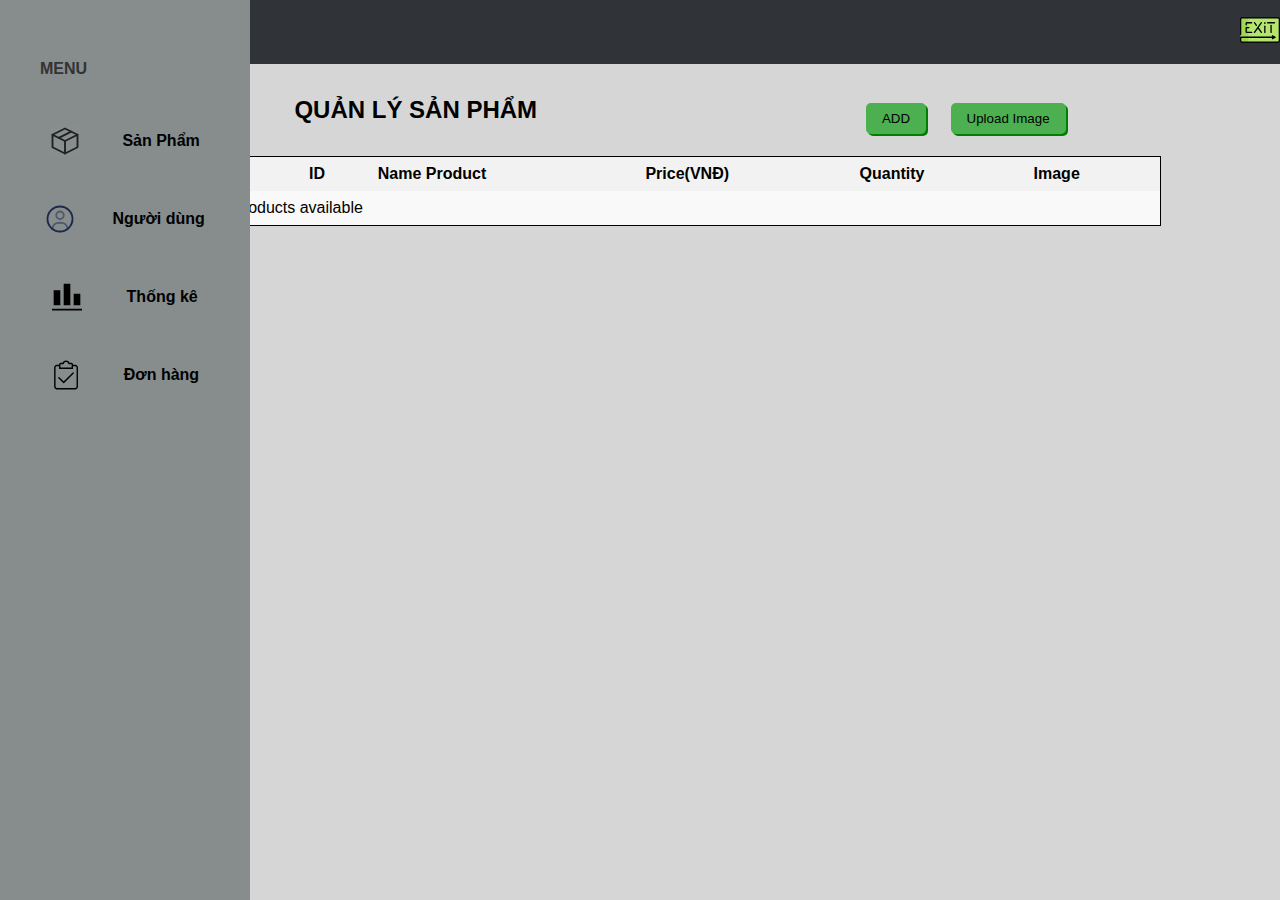
==== commit 9d927600: "update product admin" ====
--- a/admin/admin_index.html
+++ b/admin/admin_index.html
@@ -113,7 +113,12 @@
       </div>
       <!-- End navbar -->
       <!-- Menuleft -->
-      <div id="menuLeft" class="menu-left" onmouseover="PhongSide()" onmouseout="ThuSide()">
+      <div
+        id="menuLeft"
+        class="menu-left"
+        onmouseover="PhongSide()"
+        onmouseout="ThuSide()"
+      >
         <ul class="list-menu">
           <li class="list-menu-item">
             <h2 class="text title-1 hide-text">MENU</h2>
@@ -295,49 +300,45 @@
         <div class="header-product">
           <h1 class="title">QUẢN LÝ SẢN PHẨM</h1>
           <div class="button-header">
-            <button class="btn-add" onclick="hienThi()">ADD</button>
+            <button class="btn-add" onclick="addProduct()">ADD</button>
+            <button class="btn-upload-img">Upload Image</button>
           </div>
         </div>
-        <div class="body-product">
-        </div>
+        <div class="body-product"></div>
         <!-- add product -->
-          <div class="form-container" id="formContainer">
-            <form
-              action=""
-            > 
-            <label for="product_id">ID Sản Phẩm:</label>
-            <input type="text" name="product_id" id="product_id" required /><br />
-
-            <label for="product_name">Tên Sản Phẩm:</label>
-            <input
-              type="text"
-              name="product_name"
-              id="product_name"
-              required
-            /><br />
-
-            <label for="product_price_new">Giá Mới:</label>
-            <input
-              type="number"
-              name="product_price"
-              id="product_price"
-              required
-            /><br />
-
-            <label for="product_image">Hình Ảnh:</label>
-            <input
-              type="file"
-              name="product_image"
-              id="product_image"
-              required
-            /><br />
-
-            <div class="list-btn">
-              <input id="addProduct" class="btn-add-product" type="submit" onclick="themSanPhamMoi()" value="Thêm" />
-              <input  class="btn-back" type="submit" value="Thoát" onclick="Thoat()" />
-            </div>
+        <div id="addProductModal" class="modal">
+          <div class="modal-content">
+            <span class="close" onclick="closeAddProductModal()">&times;</span>
+            <h2>Add New Product</h2>
+            <form id="addProductForm">
+              <label for="productName">Product Name:</label>
+              <input type="text" id="productName" name="productName" placeholder="Input Product Name" />
+
+              <label for="productPrice">Price:</label>
+              <input
+                type="number"
+                id="productPrice"
+                name="productPrice"
+                placeholder="Input Price"
+                required
+              />
+
+              <label for="productQuantity">Quantity:</label>
+              <input
+                type="number"
+                id="productQuantity"
+                name="productQuantity"
+                placeholder="Input Quantity"
+                required
+              />
+
+              <label for="productImage">Image:</label>
+              <input type="file" id="productImage" name="productImage" accept="image/*" required>
+
+              <button class="btn-add-product-new" type="button" onclick="addProductNew()">Add Product</button>
             </form>
           </div>
+        </div>
 
         <div class="pagination">
           <ul class="listPage">
@@ -351,6 +352,6 @@
       <!-- Account -->
     </div>
   </body>
-  <script type="module" src="../js/admin.js"></script>
-  <script type="module" src="../js/product.js"></script>
+  <script src="../js/admin.js"></script>
+  <script src="../js/product-list.js"></script>
 </html>
--- a/css/admin.css
+++ b/css/admin.css
@@ -1,340 +1,10 @@
 * {
-    box-sizing: inherit;
-    margin: 0 auto;
-    padding: 0;
-    font-family: 'Signika', sans-serif;
-    color: #000;
-  }
-  body{
-      background-color: #cccccccd;
-  }
-  :root{
-      --background-primary:#fdf8f8;
-      --main-color: #039201;
-      --blackLight:#303337;
-      --blackDark:#212121;;
-      --mattGray: #878d8d;
-  }
-  .navbar {
-    display: flex;
-    background-color: var(--blackLight); /* Màu nền của navbar */
-    color: #fff; /* Màu chữ trắng */
-    display: flex;
-    justify-content: space-between; /* Canh giữa các phần tử theo chiều ngang */
-    align-items: center; /* Canh giữa các phần tử theo chiều dọc */
-    padding: 10px 0;
-    width: 100%;
-  }
-  
-  .navbar-title{
-      display: flex;
-      position: relative;
-      justify-content: center;
-      align-items: center;
-  }
-  .navbar-title p{
-      margin-left: 100px;
-      color: white;
-      font-weight: 800;   
-  }
-  .navbar-title p {
-    margin-left: 100px;
-    color: white;
-    font-weight: 800;
-  }
- .admin-logo{
-    margin: -5px 0 0 10px;
- }
- .exit-logo{
-   margin-left: 1000px;
-   
- }
-  .btn-exit {
-      background-color: white;
-  }
-  .exit {
-    background-color: #878d8d;
-    margin-right: 12px;
-  }
-  
-  .menu-left {
-    height: 100%;
-    width: 20%;
-    position: fixed;
-    top: 0;
-    background-color: var(--mattGray);
-    padding-top: 20px;
-    color: #fff;
-    overflow-y: auto;
-    transition: all ease 0.3s;
-  }
-  
-  .list-menu {
-    text-align: center;
-    list-style-type: none;
-  }
-  .list-menu-item {
-    padding: 24px;
-    display: flex;
-    align-items: center;
-    transition: transform 0.4s ease;
-  }
-  .list-menu-item h2 {
-    font-size: 30px;
-    text-align: center;
-  }
-  .list-menu-item:hover {
-    transform: scale(1.1);
-    background-color: #ccc;
-  }
-  .list-menu-item .text {
-    font-size: 16px;
-    font-weight: 600;
-    margin-left: 16px;
-  }
-  
-  .list-menu-item:first-child {
-    margin-top: 16px;
-  }
-  .list-menu-item svg {
-    width: 30px;
-    height: 30px;
-  }
-  .list-menu-item.hide-text .text {
-    display: none;
-  }
-  /* CONTENT */
-  /* SAN PHAM */
-  .content {
-    margin-left: 80px;
-    display: flex;
-    justify-content: center;
-  }
-  .product {
-    width: 80%;
-    margin: 32px;
-  }
-  .header-product {
-    display: flex;
-    justify-content: space-between;
-    align-items: center;
-    margin-bottom: 16px;
-  }
-  
-  .header-product .title {
-    display: flex;
-    justify-content: center;
-    text-decoration: none;
-    text-align: center;
-  }
-  .title{
-      margin-bottom: 16px ;
-      font-size: 24px;
-      font-weight: 700;
-      
-  }
-  .btn-add{
-      padding: 8px 16px;
-      background-color:#4CAF50;
-      margin-left: 140px;
-      border: none;
-      border-radius: 5px;
-      box-shadow: 2px 2px green;
-      opacity: 1;
-  }
-  .btn-add:hover{
-      opacity: 0.8;
-  }
-  .title {
-    margin-bottom: 16px;
-    font-size: 24px;
-    font-weight: 700;
-  }
-  .btn-add {
-    padding: 8px 16px;
-    background-color: #4caf50;
-    margin-left: 140px;
-  }
-  .btn-add a {
-    color: white;
-    text-decoration: none;
-  }
-  /* add  */
-  /* CSS cho biểu mẫu thêm sản phẩm */
-  /* CSS cho phần nền mờ */
-.overlay {
-
-  display: none;
- 
-  z-index: 999; /* Đảm bảo nó hiển thị phía trên */
-}
-
-/* CSS cho biểu mẫu thêm sản phẩm */
-form {
-  max-width: 500px;
+  box-sizing: inherit;
   margin: 0 auto;
-  padding: 20px;
-  background-color: #ffffff;
-  border-radius: 5px;
-  box-shadow: 0 0 10px rgba(0, 0, 0, 0.1);
-}
-@keyframes fadeIn {
-  from {
-      opacity: 0;
-  }
-  to {
-      opacity: 1;
-  }
-}
-.form-container {
-  display: none;
-  position: fixed;
-  top: 50%;
-  left: 50%;
-  transform: translate(-50%, -50%);
-  background-color: #ffffff;
-  border-radius: 5px;
-  box-shadow: 0 0 10px rgba(0, 0, 0, 0.1);
-  z-index: 2;
-  padding: 20px;
-  animation: fadeIn 0.5s ease-in-out forwards;
-}
-
-/* Định dạng cho tiêu đề */
-h2 {
-  color: #333;
-}
-
-/* Định dạng cho các label và input fields */
-label, input {
-  display: block;
-  margin: 10px 0;
-}
-
-input[type="text"],
-input[type="number"],
-input[type="file"] {
-  width: 100%;
-  padding: 10px;
-  border: 1px solid #ccc;
-  border-radius: 5px;
-}
-
-/* Định dạng cho hình ảnh được tải lên */
-input[type="file"] {
   padding: 0;
-}
-
-/* Chỉnh màu chữ mặc định cho required field */
-label[for="product_id"], label[for="product_name"], label[for="product_price_new"], label[for="product_image"], label[for="product_price_old"] {
-  color: #007BFF;
-}
-.list-btn{
-  display: flex;
-  justify-content: center;
-}
-
-.btn-add-product {
-  background-color: #007BFF;
-  color: #fff;
-  padding: 10px 20px;
-  border: none;
-  border-radius: 5px;
-  cursor: pointer;
-}
-.btn-back {
-  background-color: #4CAF50; /* Màu xanh (green) */
-  color: #fff;
-  padding: 10px 20px;
-  border: none;
-  border-radius: 5px;
-  cursor: pointer;
-  margin-left: 20px; /* Khoảng cách giữa các nút */
-}
-/* end thêm sản phẩm */
-
-  table {
-      border-collapse: collapse;  
-      width: 100%;
-      border: 1px solid black;
-      background-color: rgba(255, 255, 255, 0.853);
-  
-  }
-  th, td {
-      text-align: left;   
-      padding: 8px;
-      border-collapse: collapse;
-  }
-  th,
-  td {
-    text-align: left;
-    padding: 8px;
-  }
-  th {
-    background-color: #f2f2f2;
-  }
-  tr:hover {
-      background-color: #f2f2f2;
-  }
-  .btn-edit, .btn-delete {
-      padding: 5px 10px;
-      background-color: #4CAF50;
-      color: white;
-      border: none;
-      border-radius: 5px;
-      cursor: pointer;
-      opacity: 1;
-  }
-  tr:nth-child(even) {
-    background-color: #f2f2f2;
-  }
-  tr:hover {
-    background-color: #ddd;
-  }
-  .btn-edit,
-  .btn-delete {
-    padding: 5px 10px;
-    background-color: #4caf50;
-    color: white;
-    border: none;
-    cursor: pointer;
-  }
-  .btn-delete {
-    background-color: #f44336;
-  }
-  .btn-edit {
-    margin-right: 16px;
-  }
-  .btn-edit:hover{
-      opacity: 0.8;
-  }
-  .btn-delete:hover{
-      opacity: 0.8;
-  }
-  
-  /* end product  */
-  /* pagination */
-  .listPage{
-    padding: 20px;
-    text-align: center;
-    list-style: none;
-  }
-  .listPage li{
-    display: inline-block;
-    background-color: #ffffffBD;
-    padding: 10px;
-    margin: 0 10px;
-    cursor: pointer;
-    border-radius: 8px;
-    font-weight: 600;
-  }
-  .listPage li:hover{
-    opacity: 0.6;
-  }
-  .listPage .active{
-    background-color: #B192EF;
-    color:#fff;
-  }
+  font-family: "Tahoma Geneva", sans-serif;
+  color: #000;
+}
 body {
   background-color: #cccccccd;
 }
@@ -355,6 +25,7 @@
   padding: 10px 0;
   width: 100%;
 }
+
 .navbar-title {
   display: flex;
   position: relative;
@@ -486,65 +157,86 @@
   color: white;
   text-decoration: none;
 }
-table {
-  border-collapse: collapse;
+/* add  */
+/* CSS cho biểu mẫu thêm sản phẩm */
+/* CSS cho phần nền mờ */
+.overlay {
+  display: none;
+
+  z-index: 999; /* Đảm bảo nó hiển thị phía trên */
+}
+
+/* CSS cho biểu mẫu thêm sản phẩm */
+form {
+  max-width: 500px;
+  margin: 0 auto;
+  padding: 20px;
+  background-color: #ffffff;
+  border-radius: 5px;
+  box-shadow: 0 0 10px rgba(0, 0, 0, 0.1);
+}
+@keyframes fadeIn {
+  from {
+    opacity: 0;
+  }
+  to {
+    opacity: 1;
+  }
+}
+.form-container {
+  display: none;
+  position: fixed;
+  top: 50%;
+  left: 50%;
+  transform: translate(-50%, -50%);
+  background-color: #ffffff;
+  border-radius: 5px;
+  box-shadow: 0 0 10px rgba(0, 0, 0, 0.1);
+  z-index: 2;
+  padding: 20px;
+  animation: fadeIn 0.5s ease-in-out forwards;
+}
+
+/* Định dạng cho tiêu đề */
+h2 {
+  color: #333;
+}
+
+/* Định dạng cho các label và input fields */
+label,
+input {
+  display: block;
+  margin: 10px 0;
+}
+
+input[type="text"],
+input[type="number"],
+input[type="file"] {
   width: 100%;
-  border: 1px solid black;
-  background-color: rgba(255, 255, 255, 0.853);
-}
-th,
-td {
-  text-align: left;
-  padding: 8px;
-  border-collapse: collapse;
-}
-th,
-td {
-  text-align: left;
-  padding: 8px;
-}
-th {
-  background-color: #f2f2f2;
-}
-tr:hover {
-  background-color: #f2f2f2;
-}
-.btn-edit,
-.btn-delete {
-  padding: 5px 10px;
-  background-color: #4caf50;
-  color: white;
-  border: none;
-  border-radius: 5px;
-  cursor: pointer;
-  opacity: 1;
-}
-tr:nth-child(even) {
-  background-color: #f2f2f2;
-}
-tr:hover {
-  background-color: #ddd;
-}
-.btn-edit,
-.btn-delete {
-  padding: 5px 10px;
-  background-color: #4caf50;
-  color: white;
-  border: none;
-  cursor: pointer;
-}
-.btn-delete {
-  background-color: #f44336;
-}
-.btn-edit {
-  margin-right: 16px;
-}
-.btn-edit:hover {
-  opacity: 0.8;
-}
-.btn-delete:hover {
-  opacity: 0.8;
-}
+  padding: 10px;
+  border: 1px solid #ccc;
+  border-radius: 5px;
+}
+
+/* Định dạng cho hình ảnh được tải lên */
+input[type="file"] {
+  padding: 0;
+}
+
+/* Chỉnh màu chữ mặc định cho required field */
+label[for="product_id"],
+label[for="product_name"],
+label[for="product_price_new"],
+label[for="product_image"],
+label[for="product_price_old"] {
+  color: #007bff;
+}
+.list-btn {
+  display: flex;
+  justify-content: center;
+}
+
+/* end thêm sản phẩm */
 
 /* end product  */
 /* pagination */
@@ -569,6 +261,266 @@
   background-color: #b192ef;
   color: #fff;
 }
+body {
+  background-color: #cccccccd;
+}
+:root {
+  --background-primary: #fdf8f8;
+  --main-color: #039201;
+  --blackLight: #303337;
+  --blackDark: #212121;
+  --mattGray: #878d8d;
+}
+.navbar {
+  display: flex;
+  background-color: var(--blackLight); /* Màu nền của navbar */
+  color: #fff; /* Màu chữ trắng */
+  display: flex;
+  justify-content: space-between; /* Canh giữa các phần tử theo chiều ngang */
+  align-items: center; /* Canh giữa các phần tử theo chiều dọc */
+  padding: 10px 0;
+  width: 100%;
+}
+.navbar-title {
+  display: flex;
+  position: relative;
+  justify-content: center;
+  align-items: center;
+}
+.navbar-title p {
+  margin-left: 100px;
+  color: white;
+  font-weight: 800;
+}
+.navbar-title p {
+  margin-left: 100px;
+  color: white;
+  font-weight: 800;
+}
+.admin-logo {
+  margin: -5px 0 0 10px;
+}
+.exit-logo {
+  margin-left: 1000px;
+}
+.btn-exit {
+  background-color: white;
+}
+.exit {
+  background-color: #878d8d;
+  margin-right: 12px;
+}
+
+.menu-left {
+  height: 100%;
+  width: 20%;
+  position: fixed;
+  top: 0;
+  background-color: var(--mattGray);
+  padding-top: 20px;
+  color: #fff;
+  overflow-y: auto;
+  transition: all ease 0.3s;
+}
+
+.list-menu {
+  text-align: center;
+  list-style-type: none;
+}
+.list-menu-item {
+  padding: 24px;
+  display: flex;
+  align-items: center;
+  transition: transform 0.4s ease;
+}
+.list-menu-item h2 {
+  font-size: 30px;
+  text-align: center;
+}
+.list-menu-item:hover {
+  transform: scale(1.1);
+  background-color: #ccc;
+}
+.list-menu-item .text {
+  font-size: 16px;
+  font-weight: 600;
+  margin-left: 16px;
+}
+
+.list-menu-item:first-child {
+  margin-top: 16px;
+}
+.list-menu-item svg {
+  width: 30px;
+  height: 30px;
+}
+.list-menu-item.hide-text .text {
+  display: none;
+}
+/* CONTENT */
+/* SAN PHAM */
+.content {
+  margin-left: 80px;
+  display: flex;
+  justify-content: center;
+}
+.product {
+  width: 80%;
+  margin: 32px;
+}
+.header-product {
+  display: flex;
+  justify-content: space-between;
+  align-items: center;
+  margin-bottom: 16px;
+}
+
+.header-product .title {
+  display: flex;
+  justify-content: center;
+  text-decoration: none;
+  text-align: center;
+}
+.title {
+  margin-bottom: 16px;
+  font-size: 24px;
+  font-weight: 700;
+}
+.btn-add {
+  padding: 8px 16px;
+  background-color: #4caf50;
+  margin-left: 140px;
+  border: none;
+  border-radius: 5px;
+  box-shadow: 2px 2px green;
+  opacity: 1;
+}
+.btn-add:hover {
+  opacity: 0.8;
+}
+.title {
+  margin-bottom: 16px;
+  font-size: 24px;
+  font-weight: 700;
+}
+.btn-add {
+  padding: 8px 16px;
+  background-color: #4caf50;
+  margin-left: 140px;
+}
+.btn-add a {
+  color: white;
+  text-decoration: none;
+}
+table {
+  border-collapse: collapse;
+  width: 100%;
+  border: 1px solid black;
+  background-color: rgba(255, 255, 255, 0.853);
+}
+th,
+td {
+  text-align: left;
+  padding: 8px;
+  border-collapse: collapse;
+}
+th,
+td {
+  text-align: left;
+  padding: 8px;
+}
+th {
+  background-color: #f2f2f2;
+}
+tr:hover {
+  background-color: #f2f2f2;
+}
+.btn-upload-img {
+  padding: 8px 16px;
+  background-color: #4caf50;
+  margin-left: 140px;
+  border: none;
+  border-radius: 5px;
+  box-shadow: 2px 2px green;
+  opacity: 1;
+  margin-left: 20px;
+}
+/* form add product */
+/* Your existing styles for the scroll-table class */
+
+.modal {
+  display: none;
+  position: fixed;
+  top: 0;
+  left: 0;
+  width: 100%;
+  height: 100%;
+  background-color: rgba(0, 0, 0, 0.5);
+}
+
+.modal-content {
+  background-color: #fefefe;
+  margin: 10% auto;
+  padding: 20px;
+  width: 40%;
+  border: 1px solid #888;
+  border-radius: 10px; /* Add rounded corners */
+}
+.modal-content h2{
+  color: var(--main-color);
+  margin-bottom: 10px;
+  align-items: center;
+  text-align: center;
+}
+
+.close {
+  color: #aaa;
+  float: right;
+  font-size: 28px;
+  font-weight: bold;
+}
+
+.close:hover,
+.close:focus {
+  color: black;
+  text-decoration: none;
+  cursor: pointer;
+}
+.btn-add-product-new{
+  background-color: #4caf50;
+  border:  1px solid ;
+  border-radius: 5px;
+  padding:8px;
+  display: flex;
+  color: white;
+  font-weight: 600;
+}
+.btn-add-product-new:hover{
+  opacity: 0.8;
+}
+/* end product  */
+/* pagination */
+.listPage {
+  padding: 20px;
+  text-align: center;
+  list-style: none;
+}
+.listPage li {
+  display: inline-block;
+  background-color: #ffffffbd;
+  padding: 10px;
+  margin: 0 10px;
+  cursor: pointer;
+  border-radius: 8px;
+  font-weight: 600;
+}
+.listPage li:hover {
+  opacity: 0.6;
+}
+.listPage .active {
+  background-color: #b192ef;
+  color: #fff;
+}
 
 /* thong ke */
 .bill {
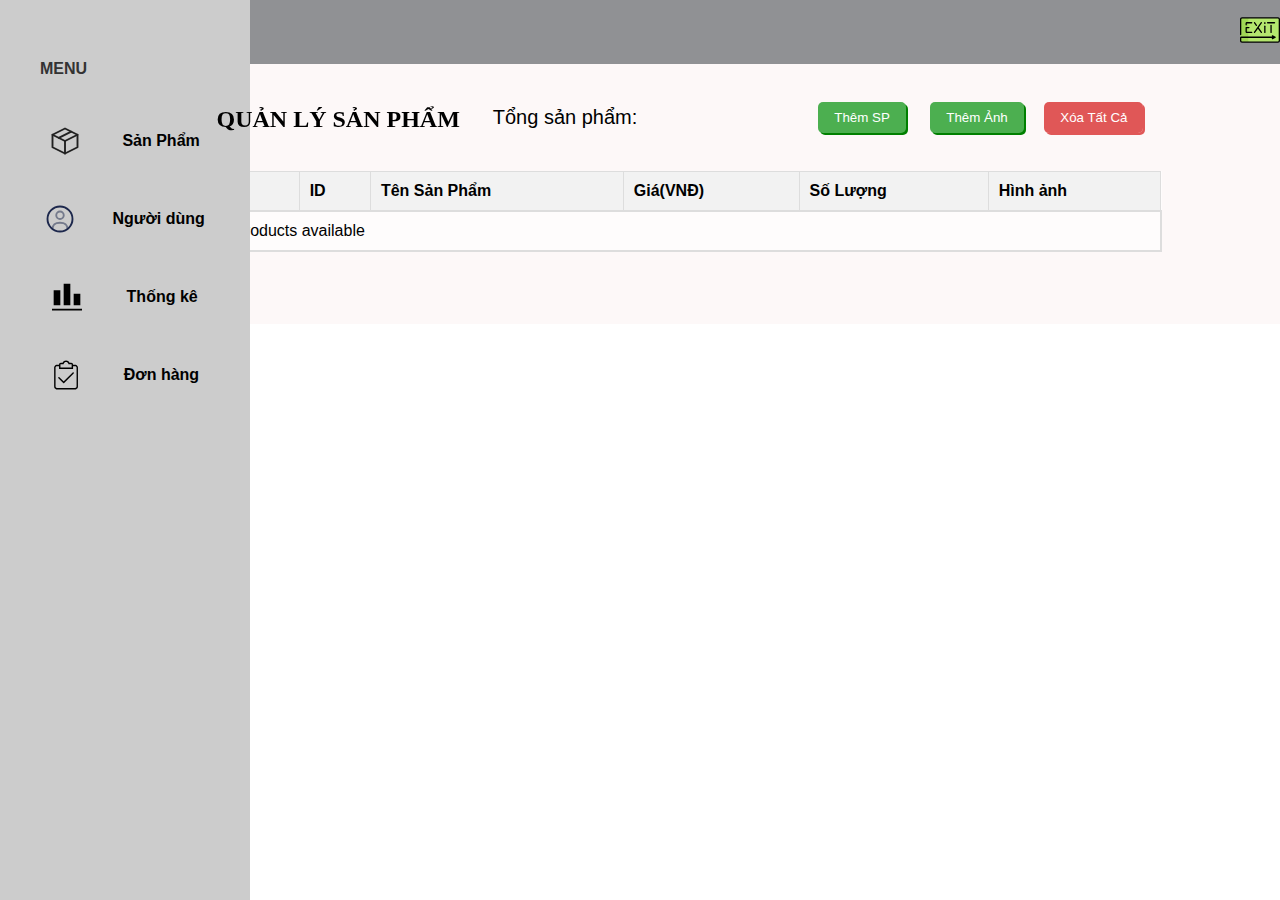
==== commit 7e181a6b: "update product display" ====
--- a/admin/admin_index.html
+++ b/admin/admin_index.html
@@ -299,9 +299,13 @@
       <div class="product">
         <div class="header-product">
           <h1 class="title">QUẢN LÝ SẢN PHẨM</h1>
+          <p id="productQuantity">Tổng sản phẩm: 
+            <span id="quantityValue"></span>
+          </p>
           <div class="button-header">
-            <button class="btn-add" onclick="addProduct()">ADD</button>
-            <button class="btn-upload-img">Upload Image</button>
+            <button class="btn-add" onclick="addProduct()">Thêm SP</button>
+            <button class="btn-upload-img">Thêm Ảnh</button>
+            <button class="btn-delete-all">Xóa Tất Cả</button>
           </div>
         </div>
         <div class="body-product"></div>
@@ -309,12 +313,12 @@
         <div id="addProductModal" class="modal">
           <div class="modal-content">
             <span class="close" onclick="closeAddProductModal()">&times;</span>
-            <h2>Add New Product</h2>
+            <h2>Thêm sản phẩm mới</h2>
             <form id="addProductForm">
-              <label for="productName">Product Name:</label>
+              <label for="productName">Tên Sản Phẩm:</label>
               <input type="text" id="productName" name="productName" placeholder="Input Product Name" />
 
-              <label for="productPrice">Price:</label>
+              <label for="productPrice">Giá:</label>
               <input
                 type="number"
                 id="productPrice"
@@ -323,7 +327,7 @@
                 required
               />
 
-              <label for="productQuantity">Quantity:</label>
+              <label for="productQuantity">Só Lượng:</label>
               <input
                 type="number"
                 id="productQuantity"
@@ -332,10 +336,10 @@
                 required
               />
 
-              <label for="productImage">Image:</label>
+              <label for="productImage">HÌnh Ảnh:</label>
               <input type="file" id="productImage" name="productImage" accept="image/*" required>
 
-              <button class="btn-add-product-new" type="button" onclick="addProductNew()">Add Product</button>
+              <button class="btn-add-product-new" type="button" onclick="addProductNew()">Thêm Sản Phẩm</button>
             </form>
           </div>
         </div>
--- a/css/admin.css
+++ b/css/admin.css
@@ -5,20 +5,17 @@
   font-family: "Tahoma Geneva", sans-serif;
   color: #000;
 }
-body {
-  background-color: #cccccccd;
-}
 :root {
   --background-primary: #fdf8f8;
   --main-color: #039201;
-  --blackLight: #303337;
+  --blackLight: #30333789;
   --blackDark: #212121;
-  --mattGray: #878d8d;
+  --mattGray: #dae8e8;
 }
 .navbar {
   display: flex;
-  background-color: var(--blackLight); /* Màu nền của navbar */
-  color: #fff; /* Màu chữ trắng */
+  background-color: var(--blackLight); 
+  color: #fff; 
   display: flex;
   justify-content: space-between; /* Canh giữa các phần tử theo chiều ngang */
   align-items: center; /* Canh giữa các phần tử theo chiều dọc */
@@ -61,7 +58,7 @@
   width: 20%;
   position: fixed;
   top: 0;
-  background-color: var(--mattGray);
+  background-color: #ccc;
   padding-top: 20px;
   color: #fff;
   overflow-y: auto;
@@ -108,6 +105,8 @@
   margin-left: 80px;
   display: flex;
   justify-content: center;
+  background-color: var(--background-primary); 
+
 }
 .product {
   width: 80%;
@@ -117,19 +116,22 @@
   display: flex;
   justify-content: space-between;
   align-items: center;
-  margin-bottom: 16px;
 }
 
 .header-product .title {
-  display: flex;
-  justify-content: center;
-  text-decoration: none;
-  text-align: center;
-}
-.title {
-  margin-bottom: 16px;
-  font-size: 24px;
-  font-weight: 700;
+  position: relative;
+  top: 10px;
+  font-family: math;
+}
+#quantityValue {
+  color: var(--main-color);
+  font-size: 25px;
+  margin-left: 8px;
+}
+#productQuantity {
+  align-items: center;
+  display: flex;
+  font-size: 20px;
 }
 .btn-add {
   padding: 8px 16px;
@@ -139,6 +141,7 @@
   border-radius: 5px;
   box-shadow: 2px 2px green;
   opacity: 1;
+  color: white;
 }
 .btn-add:hover {
   opacity: 0.8;
@@ -158,12 +161,9 @@
   text-decoration: none;
 }
 /* add  */
-/* CSS cho biểu mẫu thêm sản phẩm */
-/* CSS cho phần nền mờ */
 .overlay {
   display: none;
-
-  z-index: 999; /* Đảm bảo nó hiển thị phía trên */
+  z-index: 999;
 }
 
 /* CSS cho biểu mẫu thêm sản phẩm */
@@ -239,153 +239,7 @@
 /* end thêm sản phẩm */
 
 /* end product  */
-/* pagination */
-.listPage {
-  padding: 20px;
-  text-align: center;
-  list-style: none;
-}
-.listPage li {
-  display: inline-block;
-  background-color: #ffffffbd;
-  padding: 10px;
-  margin: 0 10px;
-  cursor: pointer;
-  border-radius: 8px;
-  font-weight: 600;
-}
-.listPage li:hover {
-  opacity: 0.6;
-}
-.listPage .active {
-  background-color: #b192ef;
-  color: #fff;
-}
-body {
-  background-color: #cccccccd;
-}
-:root {
-  --background-primary: #fdf8f8;
-  --main-color: #039201;
-  --blackLight: #303337;
-  --blackDark: #212121;
-  --mattGray: #878d8d;
-}
-.navbar {
-  display: flex;
-  background-color: var(--blackLight); /* Màu nền của navbar */
-  color: #fff; /* Màu chữ trắng */
-  display: flex;
-  justify-content: space-between; /* Canh giữa các phần tử theo chiều ngang */
-  align-items: center; /* Canh giữa các phần tử theo chiều dọc */
-  padding: 10px 0;
-  width: 100%;
-}
-.navbar-title {
-  display: flex;
-  position: relative;
-  justify-content: center;
-  align-items: center;
-}
-.navbar-title p {
-  margin-left: 100px;
-  color: white;
-  font-weight: 800;
-}
-.navbar-title p {
-  margin-left: 100px;
-  color: white;
-  font-weight: 800;
-}
-.admin-logo {
-  margin: -5px 0 0 10px;
-}
-.exit-logo {
-  margin-left: 1000px;
-}
-.btn-exit {
-  background-color: white;
-}
-.exit {
-  background-color: #878d8d;
-  margin-right: 12px;
-}
-
-.menu-left {
-  height: 100%;
-  width: 20%;
-  position: fixed;
-  top: 0;
-  background-color: var(--mattGray);
-  padding-top: 20px;
-  color: #fff;
-  overflow-y: auto;
-  transition: all ease 0.3s;
-}
-
-.list-menu {
-  text-align: center;
-  list-style-type: none;
-}
-.list-menu-item {
-  padding: 24px;
-  display: flex;
-  align-items: center;
-  transition: transform 0.4s ease;
-}
-.list-menu-item h2 {
-  font-size: 30px;
-  text-align: center;
-}
-.list-menu-item:hover {
-  transform: scale(1.1);
-  background-color: #ccc;
-}
-.list-menu-item .text {
-  font-size: 16px;
-  font-weight: 600;
-  margin-left: 16px;
-}
-
-.list-menu-item:first-child {
-  margin-top: 16px;
-}
-.list-menu-item svg {
-  width: 30px;
-  height: 30px;
-}
-.list-menu-item.hide-text .text {
-  display: none;
-}
-/* CONTENT */
-/* SAN PHAM */
-.content {
-  margin-left: 80px;
-  display: flex;
-  justify-content: center;
-}
-.product {
-  width: 80%;
-  margin: 32px;
-}
-.header-product {
-  display: flex;
-  justify-content: space-between;
-  align-items: center;
-  margin-bottom: 16px;
-}
-
-.header-product .title {
-  display: flex;
-  justify-content: center;
-  text-decoration: none;
-  text-align: center;
-}
-.title {
-  margin-bottom: 16px;
-  font-size: 24px;
-  font-weight: 700;
-}
+
 .btn-add {
   padding: 8px 16px;
   background-color: #4caf50;
@@ -397,6 +251,22 @@
 }
 .btn-add:hover {
   opacity: 0.8;
+  cursor: pointer;
+}
+.btn-delete-all {
+  padding: 8px 16px;
+  background-color: rgba(212, 23, 23, 0.712);
+  margin-left: 16px;
+  border: none;
+  border-radius: 5px;
+  box-shadow: 2px 2px rgba(212, 23, 23, 0.712);
+  opacity: 1;
+  color: white;
+}
+.btn-delete-all:hover
+{
+  cursor: pointer;
+  opacity: 0.8;
 }
 .title {
   margin-bottom: 16px;
@@ -413,28 +283,43 @@
   text-decoration: none;
 }
 table {
+ 
+  margin-top: 32px;
   border-collapse: collapse;
   width: 100%;
-  border: 1px solid black;
-  background-color: rgba(255, 255, 255, 0.853);
-}
+  background-color: rgba(255, 255, 255, 0.5);
+}
+
 th,
 td {
   text-align: left;
-  padding: 8px;
-  border-collapse: collapse;
-}
-th,
-td {
-  text-align: left;
-  padding: 8px;
-}
+  padding: 10px;
+  border: 1px solid #dddddd;
+}
+
 th {
   background-color: #f2f2f2;
 }
+
+tr{
+  color: #ff8000;
+}
 tr:hover {
-  background-color: #f2f2f2;
-}
+  background-color: #d8d7d7f4;
+}
+
+thead {
+  border-bottom: 2px solid #dddddd;
+}
+
+td:last-child {
+  border-right: 2px solid #dddddd;
+}
+
+tbody tr:last-child td {
+  border-bottom: 2px solid #dddddd;
+}
+
 .btn-upload-img {
   padding: 8px 16px;
   background-color: #4caf50;
@@ -444,6 +329,11 @@
   box-shadow: 2px 2px green;
   opacity: 1;
   margin-left: 20px;
+  color: white;
+}
+.btn-upload-img:hover{
+  cursor: pointer;
+  opacity: 0.8;
 }
 /* form add product */
 /* Your existing styles for the scroll-table class */
@@ -466,7 +356,7 @@
   border: 1px solid #888;
   border-radius: 10px; /* Add rounded corners */
 }
-.modal-content h2{
+.modal-content h2 {
   color: var(--main-color);
   margin-bottom: 10px;
   align-items: center;
@@ -486,18 +376,45 @@
   text-decoration: none;
   cursor: pointer;
 }
-.btn-add-product-new{
+.btn-add-product-new {
   background-color: #4caf50;
-  border:  1px solid ;
-  border-radius: 5px;
-  padding:8px;
+  border: 1px solid;
+  border-radius: 5px;
+  padding: 8px;
   display: flex;
   color: white;
   font-weight: 600;
 }
-.btn-add-product-new:hover{
-  opacity: 0.8;
-}
+.btn-add-product-new:hover {
+  opacity: 0.8;
+  cursor: pointer;
+}
+.btn-edit-product {
+  background-color: #3498db;
+  border: 1px solid;
+  border-radius: 5px;
+  padding: 8px;
+  color: white;
+  font-weight: 600;
+  cursor: pointer;
+  margin-right: 8px;
+}
+.btn-edit-product:hover {
+  opacity: 0.8;
+}
+.btn-delete-product {
+  cursor: pointer;
+  background-color: rgba(212, 23, 23, 0.712);
+  border: 1px solid;
+  border-radius: 5px;
+  padding: 8px;
+  color: white;
+  font-weight: 600;
+}
+.btn-delete-product:hover {
+  opacity: 0.8;
+}
+
 /* end product  */
 /* pagination */
 .listPage {
@@ -523,9 +440,7 @@
 }
 
 /* thong ke */
-.bill {
-  height: fit-content;
-}
+
 .container-thongke {
   display: flex;
   gap: 25px;
@@ -533,6 +448,7 @@
   flex: 1;
 }
 .left-content {
+  height: fit-content;
   flex: 2;
   border: 1px solid black;
   border-radius: 8px;
@@ -557,7 +473,7 @@
 #nhom {
   padding: 4px;
   border-radius: 5px;
-  width: 80px;
+  width: fit-content;
 }
 .form-button {
   padding: 5px;
@@ -573,3 +489,15 @@
   display: flex;
   gap: 5px;
 }
+#pagination {
+  display: flex;
+  align-items: center;
+  justify-content: center;
+  height: fit-content;
+  margin-top: 5px;
+}
+#pagination button {
+  padding: 5px 10px;
+  margin: 0 8px 0 0;
+  border-radius: 5px;
+}
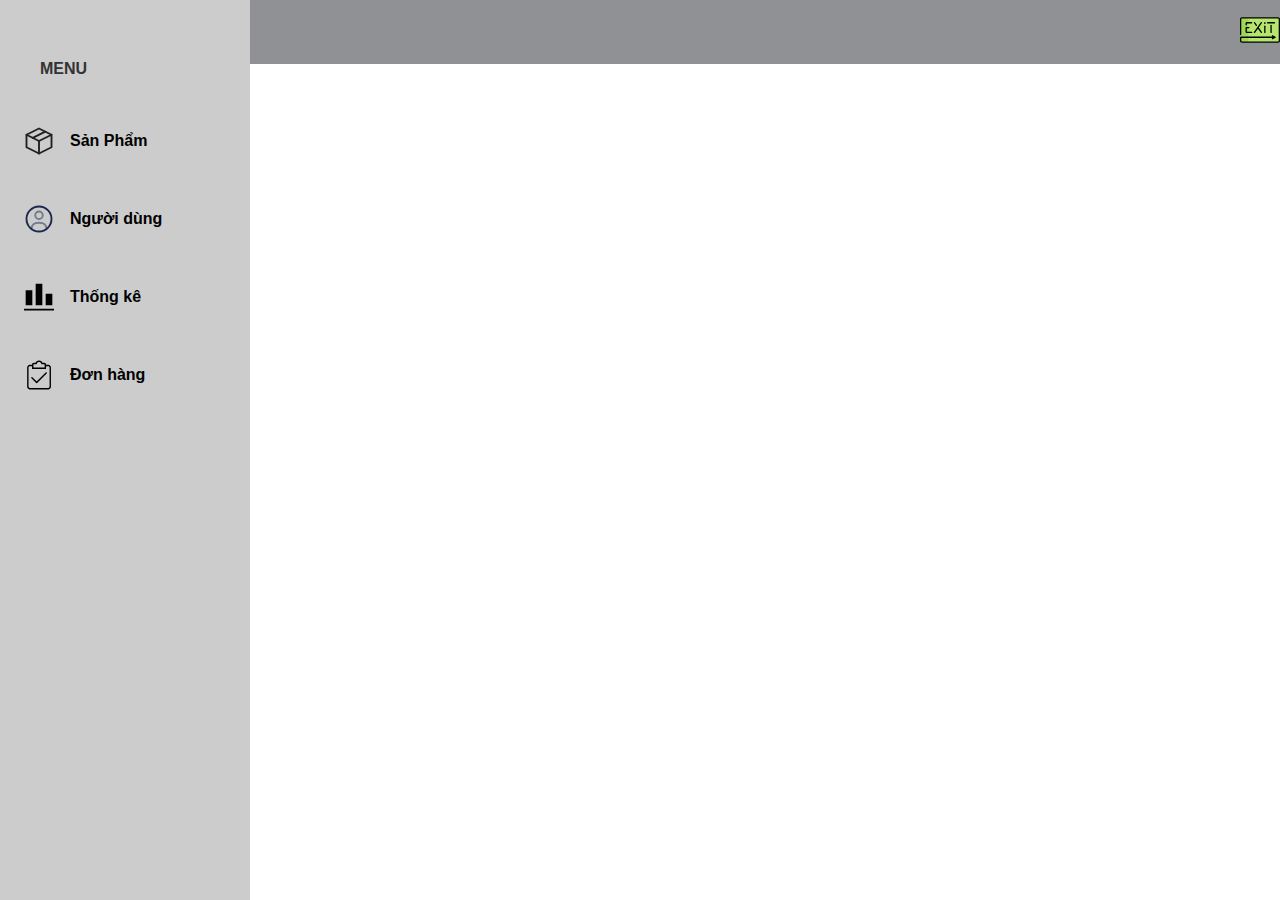
==== commit 6b8a868d: "update" ====
--- a/admin/admin_index.html
+++ b/admin/admin_index.html
@@ -4,7 +4,8 @@
     <meta charset="UTF-8" />
     <meta name="viewport" content="width=device-width, initial-scale=1.0" />
     <title>Document</title>
-    <link rel="stylesheet" href="../css/admin.css" />
+    <link rel="stylesheet" href="../css/admin.css"/>
+    <link rel="stylesheet" href="../css/admin_order.css">
   </head>
   <body>
     <div class="header">
@@ -123,10 +124,8 @@
           <li class="list-menu-item">
             <h2 class="text title-1 hide-text">MENU</h2>
           </li>
-          <li class="list-menu-item">
+          <li class="list-menu-item" id="productId">
             <?xml version="1.0" ?>
-
-            <!-- Uploaded to: SVG Repo, www.svgrepo.com, Generator: SVG Repo Mixer Tools -->
             <svg
               width="800px"
               height="800px"
@@ -266,7 +265,7 @@
             <span class="text">Thống kê</span>
           </li>
 
-          <li class="list-menu-item">
+          <li class="list-menu-item" id="donhang">
             <?xml version="1.0" encoding="utf-8"?>
             <!-- Uploaded to: SVG Repo, www.svgrepo.com, Generator: SVG Repo Mixer Tools -->
             <svg
@@ -296,66 +295,13 @@
     <!-- CONTENT -->
     <div class="content">
       <!-- SẢN PHẨM -->
-      <div class="product">
-        <div class="header-product">
-          <h1 class="title">QUẢN LÝ SẢN PHẨM</h1>
-          <p id="productQuantity">Tổng sản phẩm: 
-            <span id="quantityValue"></span>
-          </p>
-          <div class="button-header">
-            <button class="btn-add" onclick="addProduct()">Thêm SP</button>
-            <button class="btn-upload-img">Thêm Ảnh</button>
-            <button class="btn-delete-all">Xóa Tất Cả</button>
-          </div>
-        </div>
-        <div class="body-product"></div>
-        <!-- add product -->
-        <div id="addProductModal" class="modal">
-          <div class="modal-content">
-            <span class="close" onclick="closeAddProductModal()">&times;</span>
-            <h2>Thêm sản phẩm mới</h2>
-            <form id="addProductForm">
-              <label for="productName">Tên Sản Phẩm:</label>
-              <input type="text" id="productName" name="productName" placeholder="Input Product Name" />
-
-              <label for="productPrice">Giá:</label>
-              <input
-                type="number"
-                id="productPrice"
-                name="productPrice"
-                placeholder="Input Price"
-                required
-              />
-
-              <label for="productQuantity">Só Lượng:</label>
-              <input
-                type="number"
-                id="productQuantity"
-                name="productQuantity"
-                placeholder="Input Quantity"
-                required
-              />
-
-              <label for="productImage">HÌnh Ảnh:</label>
-              <input type="file" id="productImage" name="productImage" accept="image/*" required>
-
-              <button class="btn-add-product-new" type="button" onclick="addProductNew()">Thêm Sản Phẩm</button>
-            </form>
-          </div>
-        </div>
-
-        <div class="pagination">
-          <ul class="listPage">
-            <li class="active listPage-item">1</li>
-            <li class="listPage-item">2</li>
-            <li class="listPage-item">3</li>
-          </ul>
-        </div>
-      </div>
+      
 
       <!-- Account -->
     </div>
   </body>
+  <script src="../js/admin_product.js"></script>
   <script src="../js/admin.js"></script>
   <script src="../js/product-list.js"></script>
+
 </html>
--- a/css/admin.css
+++ b/css/admin.css
@@ -2,7 +2,7 @@
   box-sizing: inherit;
   margin: 0 auto;
   padding: 0;
-  font-family: "Tahoma Geneva", sans-serif;
+  font-family: 'Tahoma Geneva', sans-serif;
   color: #000;
 }
 :root {
@@ -14,8 +14,8 @@
 }
 .navbar {
   display: flex;
-  background-color: var(--blackLight); 
-  color: #fff; 
+  background-color: var(--blackLight);
+  color: #fff;
   display: flex;
   justify-content: space-between; /* Canh giữa các phần tử theo chiều ngang */
   align-items: center; /* Canh giữa các phần tử theo chiều dọc */
@@ -63,6 +63,7 @@
   color: #fff;
   overflow-y: auto;
   transition: all ease 0.3s;
+  z-index: 1000;
 }
 
 .list-menu {
@@ -101,12 +102,15 @@
 }
 /* CONTENT */
 /* SAN PHAM */
+.container-thongke{
+  display: flex;
+  justify-content: center;
+}
 .content {
   margin-left: 80px;
   display: flex;
   justify-content: center;
-  background-color: var(--background-primary); 
-
+  background-color: var(--background-primary);
 }
 .product {
   width: 80%;
@@ -209,9 +213,9 @@
   margin: 10px 0;
 }
 
-input[type="text"],
-input[type="number"],
-input[type="file"] {
+input[type='text'],
+input[type='number'],
+input[type='file'] {
   width: 100%;
   padding: 10px;
   border: 1px solid #ccc;
@@ -219,23 +223,71 @@
 }
 
 /* Định dạng cho hình ảnh được tải lên */
-input[type="file"] {
+input[type='file'] {
   padding: 0;
 }
 
 /* Chỉnh màu chữ mặc định cho required field */
-label[for="product_id"],
-label[for="product_name"],
-label[for="product_price_new"],
-label[for="product_image"],
-label[for="product_price_old"] {
+label[for='product_id'],
+label[for='product_name'],
+label[for='product_price_new'],
+label[for='product_image'],
+label[for='product_price_old'] {
   color: #007bff;
 }
 .list-btn {
   display: flex;
   justify-content: center;
 }
-
+/* form upload image */
+.form-upload-image {
+  background-color: #fff;
+  padding: 20px;
+  border-radius: 8px;
+  box-shadow: 0 0 10px rgba(0, 0, 0, 0.1);
+  width: 300px;
+  position: fixed;
+  top: 25%;
+  left: 32%;
+  width: 100%;
+}
+.form-upload-image label {
+  display: block;
+  margin-bottom: 10px;
+  font-weight: bold;
+}
+
+.form-upload-image input[type="file"] {
+  width: 100%;
+  padding: 10px;
+  margin-bottom: 20px;
+  box-sizing: border-box;
+}
+
+.form-upload-image button {
+  background-color: #4caf50;
+  color: #fff;
+  border: none;
+  padding: 10px;
+  border-radius: 4px;
+  cursor: pointer;
+  width: 100%;
+}
+.headerUpload{
+  display: flex;
+  align-items: center;
+  justify-content: centerclose;
+}
+.closeImage{
+  color: #aaa;
+  float: right;
+  font-size: 28px;
+  font-weight: bold;
+}
+.closeImage:hover{
+  cursor: pointer;
+  color: red;
+}
 /* end thêm sản phẩm */
 
 /* end product  */
@@ -263,8 +315,7 @@
   opacity: 1;
   color: white;
 }
-.btn-delete-all:hover
-{
+.btn-delete-all:hover {
   cursor: pointer;
   opacity: 0.8;
 }
@@ -283,7 +334,6 @@
   text-decoration: none;
 }
 table {
- 
   margin-top: 32px;
   border-collapse: collapse;
   width: 100%;
@@ -301,7 +351,7 @@
   background-color: #f2f2f2;
 }
 
-tr{
+tr {
   color: #ff8000;
 }
 tr:hover {
@@ -331,7 +381,7 @@
   margin-left: 20px;
   color: white;
 }
-.btn-upload-img:hover{
+.btn-upload-img:hover {
   cursor: pointer;
   opacity: 0.8;
 }
@@ -372,7 +422,7 @@
 
 .close:hover,
 .close:focus {
-  color: black;
+  color: red;
   text-decoration: none;
   cursor: pointer;
 }
@@ -444,7 +494,7 @@
 .container-thongke {
   display: flex;
   gap: 25px;
-  margin: 35px 20px;
+  margin: 50px 80px;
   flex: 1;
 }
 .left-content {
@@ -458,6 +508,7 @@
   display: flex;
   flex-direction: column;
   gap: 15px;
+  border-radius: 10px;
 }
 .text-form {
   text-align: center;
@@ -494,10 +545,33 @@
   align-items: center;
   justify-content: center;
   height: fit-content;
-  margin-top: 5px;
+  margin-top: 15px;
+  gap: 8px;
 }
 #pagination button {
   padding: 5px 10px;
   margin: 0 8px 0 0;
   border-radius: 5px;
 }
+.item input {
+  border: 1px solid black;
+  border-radius: 5px;
+  padding: 5px;
+}
+#nhom {
+  border: 1px solid black;
+}
+.item {
+  align-items: center;
+}
+.item label {
+  margin: 0;
+}
+.form-select {
+  display: flex;
+  gap: 5px;
+  align-items: center;
+}
+#productTable {
+  margin: 0;
+}
--- a/css/admin_order.css
+++ b/css/admin_order.css
@@ -0,0 +1,308 @@
+* {
+    margin: 0;
+    padding: 0;
+    list-style-type: none;
+    outline: none;
+    border: none;
+    font-family: 'Lato', sans-serif;
+    box-sizing: border-box;
+}
+.container-order {
+    width: 100%;
+    margin: auto;
+}
+
+.container-order .order-status-container {
+    width: 100%;
+    background-color: #039201;
+    border-radius: 20px;
+    margin: 30px 0;
+}
+.container-order .order-status-container .container-order-status {
+    padding: 20px;
+}
+.container-order .order-status-container .container-order-status .title-status {
+    color: white;
+    font-size: 18px;
+    text-transform: uppercase;
+    font-weight: 200;
+    margin-bottom: 20px;
+}
+.container-order .order-status-container .container-order-status .order-status {
+    display: flex;
+    justify-content: space-around;
+    align-items: center;
+    color: black;
+    background-color: white;
+    font-size: 16px;
+    text-transform: uppercase;
+    font-weight: 200;
+    border-radius: 20px;
+    padding: 20px;
+}
+
+.container-order .order-status-container .container-order-status .order-status .block {
+    flex: 1;
+    text-align: center; /* Để căn giữa nội dung trong từng block */
+}
+
+.container-order .order-status-container .container-order-status .order-status .block .quantity {
+    font-weight: 600;
+    font-size: 24px;
+}
+.container-order .order-status-container .container-order-status .order-status .block svg {
+    display: block; /* Chuyển SVG thành phần tử block để sử dụng margin: auto */
+    margin: auto; /* Căn giữa SVG */
+}
+
+
+.container-order .order-status-container .container-order-status .order-status .block .status {
+    color: gray;
+}
+.container-body {
+    border-radius: 20px;
+    padding: 20px;
+    background-color: #fdf8f8;
+}
+.container-body .search-box {
+    position: relative;
+    display: flex;
+    align-items: center; /* Canh giữa các phần tử trong .search-box */
+}
+
+.container-body .search-box svg {
+    position: absolute;
+    left: 10px; /* Điều chỉnh vị trí của SVG từ bên trái */
+    width: 20px; /* Đặt kích thước cho SVG */
+    height: 20px;
+}
+
+.container-body .search-box input {
+    flex: 1; /* Cho phép ô input mở rộng để lấp đầy phần còn lại của .search-box */
+    padding: 15px 40px 15px 40px; /* Điều chỉnh padding để làm cho nội dung không bị che phủ */
+    border: 1px solid #ffffff;
+    border-radius: 10px;
+    font-size: 16px;
+}
+
+.container-body .search-box input:focus {
+    border: 1px solid #039201;
+}
+
+.container-body .search-box button {
+    padding: 15px 20px;
+    background-color: #039201;
+    color: white;
+    border: none;
+    border-radius: 5px;
+    cursor: pointer;
+    font-size: 16px;
+}
+.container-body .filters-function {
+    display: flex;
+    align-items: center;
+    margin-top: 20px;
+}
+
+.all-filters {
+    display: flex;
+}
+
+.filter {
+    margin-right: 20px; /* Khoảng cách giữa các button */
+}
+
+.btn-filter {
+    color: gray;
+    padding: 10px;
+    border-radius: 5px;
+    cursor: pointer;
+    font-size: 15px;
+    text-transform: uppercase;
+}
+.btn-filter:hover {
+    color: #039201;
+    transition: 0.3s ease;
+}
+.filters {
+    display: flex;
+    align-items: center;
+    margin-left: auto;
+    position: relative;
+    display: flex;
+    align-items: center;
+    color: gray;
+    border: 1px solid rgb(255, 255, 255);
+    padding: 10px 30px;
+    border-radius: 5px;
+    text-transform: uppercase;
+    font-size: 14px;
+}
+.filters:hover {
+    color: #039201;
+    border: 1px solid #039201;
+    transition: 0.3s ease;
+}
+.filters:hover svg path {
+    stroke: #039201;
+    transition: stroke 0.3s ease, fill 0.3s ease;
+}
+
+
+.filter-icon svg {
+    width: 20px;
+    height: 20px;
+    margin-right: 5px; /* Khoảng cách giữa SVG và nội dung button */
+}
+.orders-time-period {
+    margin-right: 30px;
+}
+
+#select-orders {
+    padding: 10px;
+    font-size: 16px;
+    border: 1px solid #ddd;
+    border-radius: 5px;
+    width: 200px; /* Điều chỉnh độ rộng của dropdown */
+    cursor: pointer;
+    appearance: none; /* Ẩn kiểu chọn mặc định trên Firefox */
+    background-color: #f9f9f9; /* Màu nền của dropdown */
+}
+
+/* Thiết lập kiểu mũi tên xuống của dropdown */
+#select-orders::after {
+    content: '\25BC'; /* Unicode cho mũi tên xuống */
+    position: absolute;
+    top: 50%;
+    right: 10px;
+    transform: translateY(-50%);
+}
+
+/* Định dạng màu sắc và đường viền khi hover và focus */
+#select-orders:hover,
+#select-orders:focus {
+    border-color: #039201;
+    outline: none; /* Loại bỏ đường viền mặc định khi focus */
+}
+
+/* Định dạng màu sắc và đường viền khi mở dropdown */
+#select-orders:active {
+    border-color: #039201;
+}
+
+/* Thiết lập kiểu chữ khi hiển thị danh sách chọn */
+#select-orders option {
+    font-size: 14px;
+    background-color: #f9f9f9; /* Màu nền của mỗi option */
+}
+
+/* Thiết lập kiểu chữ khi mỗi option được hover */
+#select-orders option:hover {
+    background-color: #ddd;
+}
+.container-remove {
+    margin-bottom: 50px;
+}
+.container-remove .remove-all {
+    float: right; 
+    background-color: red; 
+    border-radius: 20px;
+    padding: 10px 20px; 
+    color: rgb(255, 255, 255);
+    font-size: 16px;
+    clear: both;
+    cursor: pointer;
+}
+
+
+.orders-table {
+    width: 100%;
+}
+
+table {
+    margin: 30px 0;
+    width: 100%;
+    border-collapse: collapse;
+}
+thead {
+    background-color: #ff8000; /* Màu cam */
+    color: white; /* Màu chữ trắng để đối contrast */
+}
+
+th, td {
+    border: 1px solid #dddddd;
+    text-align: center;
+    padding: 12px; /* Tăng giá trị padding để tăng khoảng cách giữa các ô */
+    line-height: 1.5; /* Đặt chiều cao của dòng để tăng khoảng cách giữa các hàng */
+}
+
+tbody tr td .remove-item {
+    border-radius: 20px;
+    padding: 5px 20px;
+    color: white;
+    background-color: red;
+    cursor: pointer;
+    font-size: 16px;
+}
+
+
+/* Style cho các hàng chẵn */
+tbody tr:nth-child(even) {
+    background-color: #e4e4e4; /* Màu xám */
+}
+
+/* Style cho các hàng lẻ */
+tbody tr:nth-child(odd) {
+    background-color: #ffffff; /* Màu trắng */
+}
+
+tbody tr .status-table {
+    padding: 5px 10px;
+    color: #c72f05;
+    border: 1px solid #c72f05;
+    border-radius: 20px;
+}
+
+/* Style cho checkbox */
+input[type="checkbox"] {
+    transform: scale(1); /* Kích thước bình thường của checkbox */
+    margin-right: 5px; /* Khoảng cách giữa checkbox và text */
+}
+
+/* Style cho hàng được chọn */
+tbody tr:hover {
+    background-color: rgb(239, 190, 158);
+}
+.orders-table #pagination li {
+    margin-right: 5px;
+    cursor: pointer;
+    padding: 10px 15px;
+    border-radius: 10px;
+    font-size: 18px;
+}
+#pagination {
+    display: flex;
+    list-style: none;
+    padding: 0;
+    margin: 0 20px;
+}
+#pagination-container  {
+    display: flex;
+    justify-content: flex-end;
+}
+#prevButton,
+#nextButton {
+  background-color: #ff8000;
+  color: white;
+  border: none;
+  padding: 8px 16px;
+  cursor: pointer;
+  font-size: 16px;
+  border-radius: 10px;
+}
+
+#prevButton:hover,
+#nextButton:hover {
+  background-color: #ff8000;
+}
+
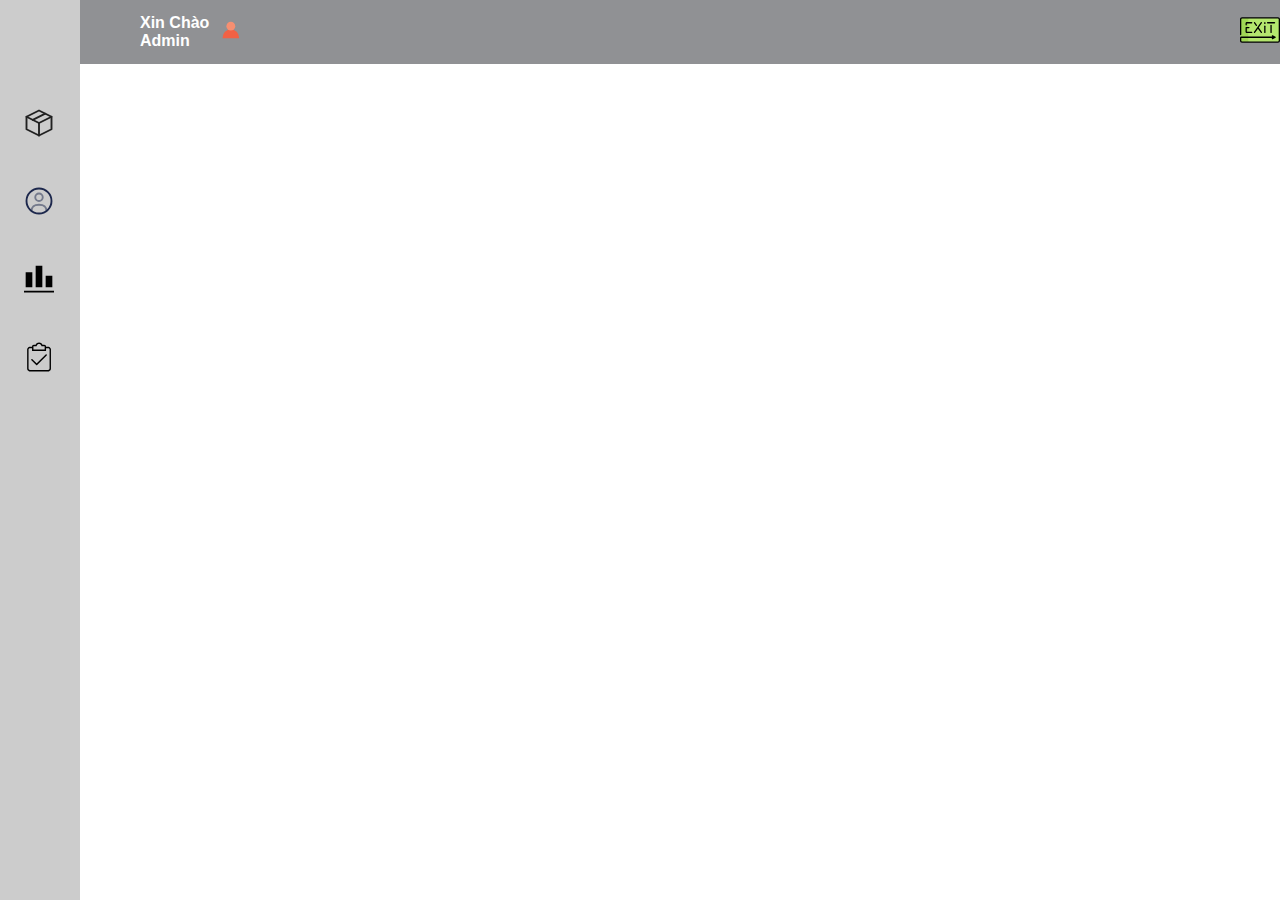
==== commit 63098cfa: "update" ====
--- a/admin/admin_index.html
+++ b/admin/admin_index.html
@@ -122,9 +122,9 @@
       >
         <ul class="list-menu">
           <li class="list-menu-item">
-            <h2 class="text title-1 hide-text">MENU</h2>
-          </li>
-          <li class="list-menu-item" id="productId">
+            <h2 class="text title-1 hide-text ">MENU</h2>
+          </li>
+          <li class="list-menu-item active" id="productId">
             <?xml version="1.0" ?>
             <svg
               width="800px"
@@ -214,7 +214,7 @@
             <span class="text hide-text">Sản Phẩm</span>
           </li>
 
-          <li class="list-menu-item">
+          <li class="list-menu-item active">
             <?xml version="1.0" encoding="utf-8"?><!-- Uploaded to: SVG Repo, www.svgrepo.com, Generator: SVG Repo Mixer Tools -->
             <svg
               width="800px"
@@ -249,7 +249,7 @@
             <span class="text">Người dùng</span>
           </li>
 
-          <li class="list-menu-item" id="thongke">
+          <li class="list-menu-item active" id="thongke">
             <?xml version="1.0" encoding="utf-8"?><!-- Uploaded to: SVG Repo, www.svgrepo.com, Generator: SVG Repo Mixer Tools -->
             <svg
               fill="#000000"
@@ -265,7 +265,7 @@
             <span class="text">Thống kê</span>
           </li>
 
-          <li class="list-menu-item" id="donhang">
+          <li class="list-menu-item active" id="donhang">
             <?xml version="1.0" encoding="utf-8"?>
             <!-- Uploaded to: SVG Repo, www.svgrepo.com, Generator: SVG Repo Mixer Tools -->
             <svg
--- a/css/admin.css
+++ b/css/admin.css
@@ -28,9 +28,10 @@
   position: relative;
   justify-content: center;
   align-items: center;
+  margin-left: 40px;
 }
 .navbar-title p {
-  margin-left: 100px;
+  /* margin-left: 100px; */
   color: white;
   font-weight: 800;
 }
@@ -80,9 +81,10 @@
   font-size: 30px;
   text-align: center;
 }
-.list-menu-item:hover {
-  transform: scale(1.1);
-  background-color: #ccc;
+.active:hover {
+  cursor: pointer;
+  transform: scale(1.15);
+  background-color: #a5a0a0;
 }
 .list-menu-item .text {
   font-size: 16px;
@@ -307,11 +309,11 @@
 }
 .btn-delete-all {
   padding: 8px 16px;
-  background-color: rgba(212, 23, 23, 0.712);
+  background-color: red;
   margin-left: 16px;
   border: none;
   border-radius: 5px;
-  box-shadow: 2px 2px rgba(212, 23, 23, 0.712);
+  box-shadow: 2px 2px red;
   opacity: 1;
   color: white;
 }
@@ -326,7 +328,7 @@
 }
 .btn-add {
   padding: 8px 16px;
-  background-color: #4caf50;
+  background-color: #039201;
   margin-left: 140px;
 }
 .btn-add a {
@@ -337,7 +339,7 @@
   margin-top: 32px;
   border-collapse: collapse;
   width: 100%;
-  background-color: rgba(255, 255, 255, 0.5);
+  /* background-color: rgba(255, 255, 255, 0.5); */
 }
 
 th,
@@ -355,7 +357,7 @@
   color: #ff8000;
 }
 tr:hover {
-  background-color: #d8d7d7f4;
+  background-color: #d8d7d7f4;  
 }
 
 thead {
@@ -372,11 +374,11 @@
 
 .btn-upload-img {
   padding: 8px 16px;
-  background-color: #4caf50;
+  background-color: #039201;
   margin-left: 140px;
   border: none;
   border-radius: 5px;
-  box-shadow: 2px 2px green;
+  box-shadow: 2px 2px #039201;
   opacity: 1;
   margin-left: 20px;
   color: white;
@@ -440,7 +442,7 @@
   cursor: pointer;
 }
 .btn-edit-product {
-  background-color: #3498db;
+  background-color: rgb(206, 206, 27);
   border: 1px solid;
   border-radius: 5px;
   padding: 8px;
@@ -454,7 +456,7 @@
 }
 .btn-delete-product {
   cursor: pointer;
-  background-color: rgba(212, 23, 23, 0.712);
+  background-color: red;
   border: 1px solid;
   border-radius: 5px;
   padding: 8px;
@@ -464,7 +466,12 @@
 .btn-delete-product:hover {
   opacity: 0.8;
 }
-
+.product-checkbox{  
+  display: flex;
+  align-items: center;
+  justify-content: center;
+  padding: 26px;
+}
 /* end product  */
 /* pagination */
 .listPage {
@@ -485,7 +492,7 @@
   opacity: 0.6;
 }
 .listPage .active {
-  background-color: #b192ef;
+  background-color: #ff8000;
   color: #fff;
 }
 
